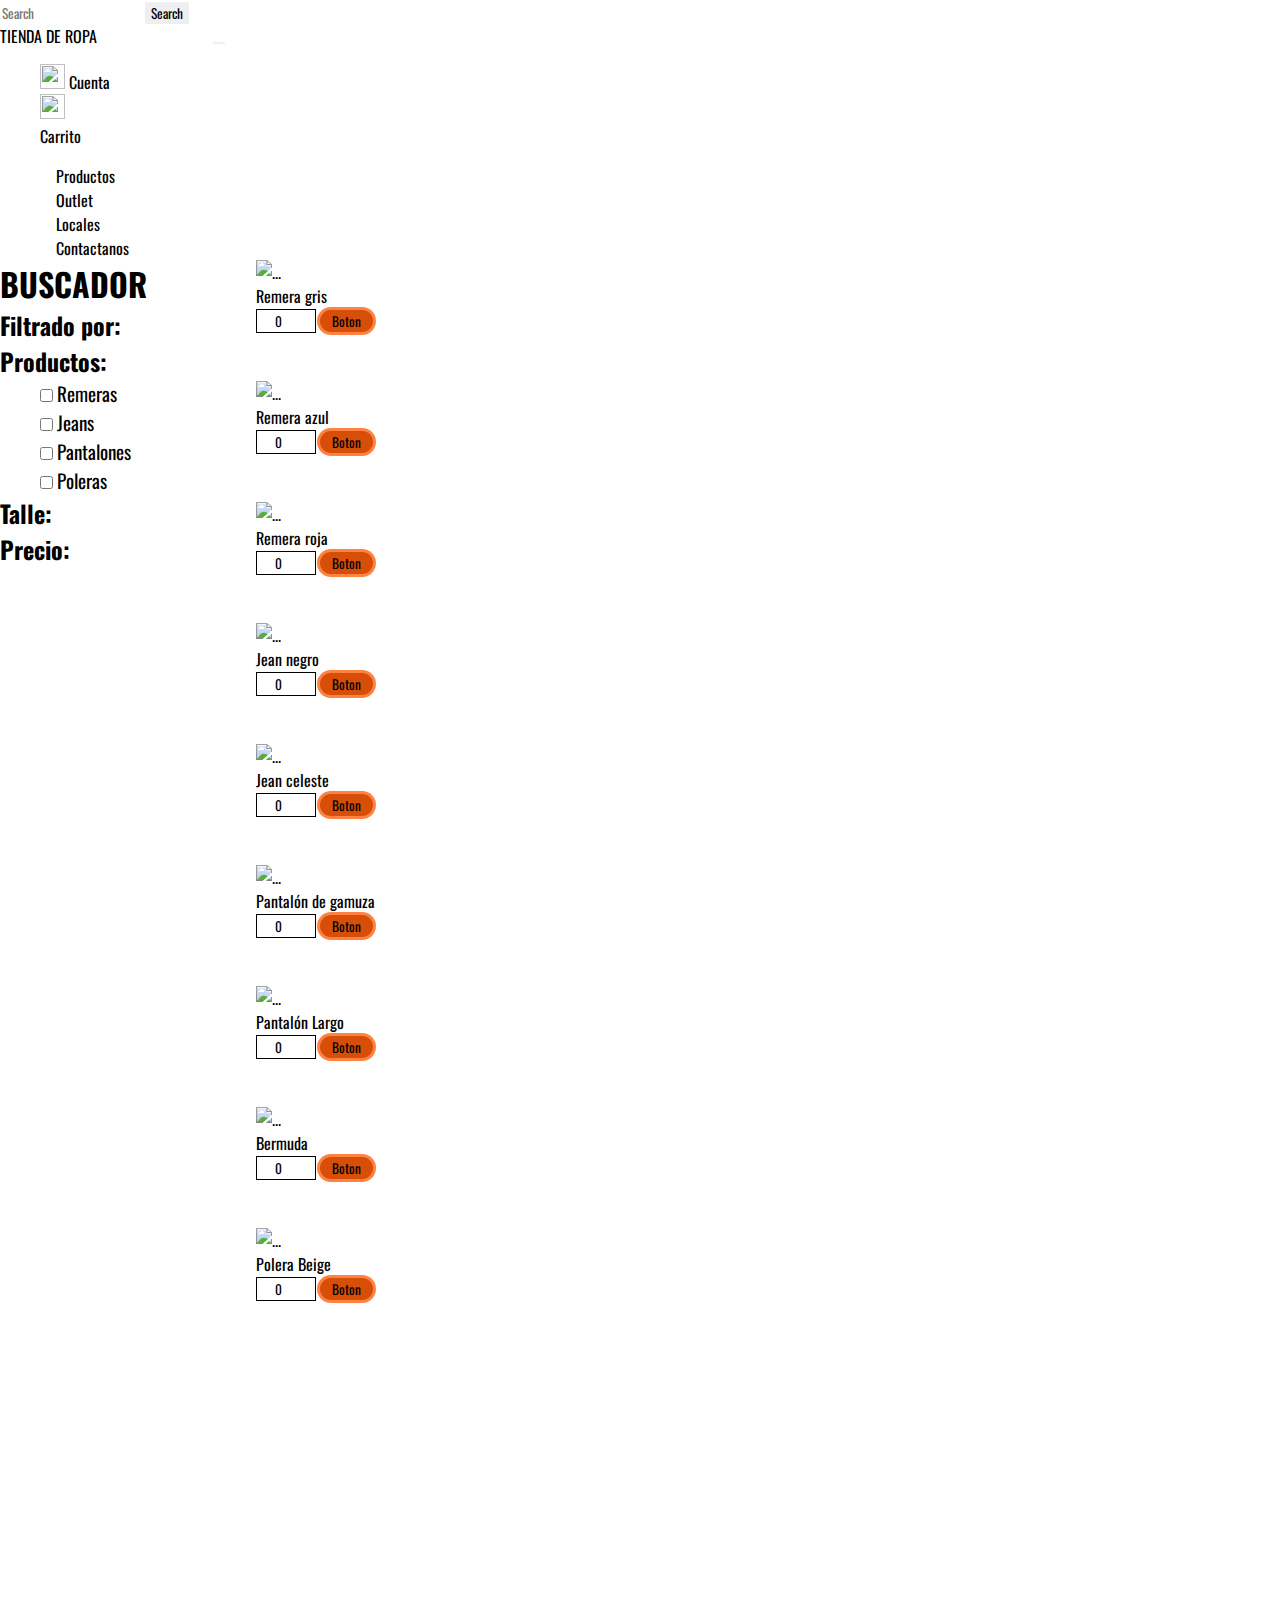
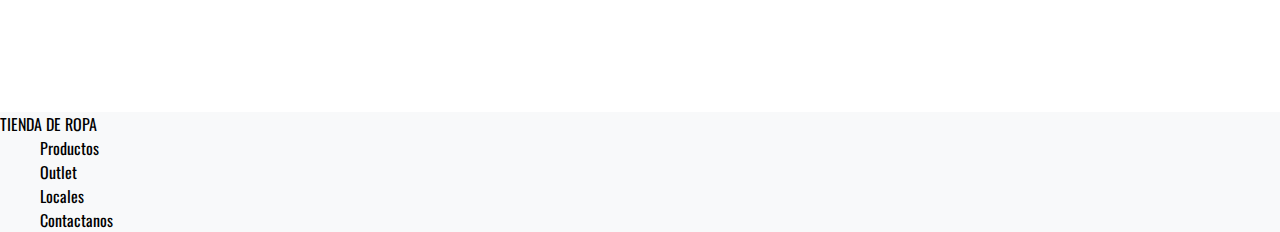
==== producto.html @ c0f1ef9f "avances" ====
<!DOCTYPE html>
<html lang="en">

<head>
  <meta charset="UTF-8">
  <meta http-equiv="X-UA-Compatible" content="IE=edge">
  <meta name="viewport" content="width=device-width, initial-scale=1.0">

<!-- Link toastify -->
<link rel="stylesheet" type="text/css" href="https://cdn.jsdelivr.net/npm/toastify-js/src/toastify.min.css">

  <!-- Link bootstrap -->
  <link href="https://cdn.jsdelivr.net/npm/bootstrap@5.0.2/dist/css/bootstrap.min.css" rel="stylesheet"
    integrity="sha384-EVSTQN3/azprG1Anm3QDgpJLIm9Nao0Yz1ztcQTwFspd3yD65VohhpuuCOmLASjC" crossorigin="anonymous">
  <!-- Link css -->
  <link rel="stylesheet" href="./css/style.css">
  <title>Document</title>
</head>

<body>
  <header class="header">

    <nav class="navbar navbar-expand-lg navbar-light bg-light flex-column">
      <div class="container-fluid d-flex justify-content-between ">
        <form class="d-flex">
          <input class="form-control" type="search" placeholder="Search" aria-label="Search">
          <button class="btn btn-outline-success" type="submit">Search</button>
        </form>
        <a class="navbar-brand" href="#">
          <!--<img src="https://e7.pngegg.com/pngimages/170/834/png-clipart-flower-design-leaf-logo.png" alt="" class="logo">  -->
          TIENDA DE ROPA
        </a>
        <button class="navbar-toggler" type="button" data-bs-toggle="collapse" data-bs-target="#navbarSupportedContent"
          aria-controls="navbarSupportedContent" aria-expanded="false" aria-label="Toggle navigation">
          <span class="navbar-toggler-icon"></span>
        </button>
        <div class="collapse navbar-collapse flex-column" id="navbarSupportedContent">
          <div>
          <ul class="navbar-nav mb-2 mb-lg-0">
            <li class="nav-item text-center" id="cuenta">
              <a class="nav-link active" aria-current="page" href="#" id="iconoCuenta"><img
                  src="./Footage/pngwing.com.png" alt="" width="25px" height="25px">
                Cuenta</a>
              <div class="posBotonCuenta me-auto" id="contenedorForm">
                <div class="text-end"> <a href="" class="cruzCierre"> <img src="./Footage/vecteezy_x_1192548.png" alt=""
                      class="cruzCierre"></a> 
                    </div>
                <h3 id="usuariosTitulo"> Ingreso a cuenta </h3>
                <form id="formulario">
                  <div class="mb-3">
                    <label for="usuario" class="form-label">Usuario</label>
                    <input type="text" class="form-control" id="usuario" placeholder="Usuario" name="usuario" value="">
                  </div>
                  <div class="mb-3">
                    <label for="contraseña" class="form-label" name="contraseña">Contraseña</label>
                    <input type="password" class="form-control" id="contraseña" placeholder="contraseña">
                  </div>
                  <div class="mb-3 form-check">
                    <input type="checkbox" class="form-check-input" id="recordarmeIngreso" value="recordarme">
                    <label class="form-check-label" for="exampleCheck1">Recordarme</label>
                  </div>
                  <button type="submit" class="btn btn-primary boton2">Ingresar</button>
                  <button type="submit" class="btn btn-primary boton3">registrarse</button>

                </form>
                <div id="formularioDeRegistro">
                  <form action="" id="formRegistrarse">
                    <div class="mb-3 divInput">
                      <label for="nombreRegistro" class="form-label">Nombre de usuario</label>
                      <input type="text" class="form-control" id="nombreRegistro" value="" required>
                    </div>
                    <div class="mb-3 divInput">
                      <label for="edadRegistro" class="form-label">Edad</label>
                      <input type="number" class="form-control" id="edadRegistro" value="" required>
                    </div>
                    <div class="mb-3 divInput">
                      <label for="emailRegistro" class="form-label">Email</label>
                      <input type="email" class="form-control" id="emailRegistro" value="" required>
                    </div>
                    <div class="mb-3 divInput">
                      <label for="contraseñaRegistro" class="form-label">Contraseña</label>
                      <input type="password" class="form-control" id="contraseñaRegistro" value="" required>
                    </div>
                    <button type="submit" class="btn btn-primary boton4">registrarse</button>
                    <button type="button" class="btn btn-primary boton5">Volver</button>
                </div>
                </form>
              </div>
              
            </li>
            <li class="nav-item text-center" id="carrito">
              <a class="nav-link active" aria-current="page" href="#" id="iconoCarrito"><img
                  src="./Footage/kisspng-computer-icons-scalable-vector-graphics-clip-art-p-shopping-cart-svg-png-icon-free-download-3-2614-5ca94299028934.0071552015545965050104.png"
                  alt="" width="25px" height="25px">
                <p>
                  Carrito</p>
              </a>
              <div id="posBotonCarrito">
                <div class="d-flex justify-content-between">
                  <h3 class="carritoVacio">Aún no contas con ningún producto en tu carrito</h3><a href=""
                    class="cruzCierre">
                    <img src="./Footage/vecteezy_x_1192548.png" alt="" class="cruzCierre"></a>
                </div>
                <div id="carritoProductosElegidos"></div>
                <div id="carritoSubtotal"></div>
              </div>
            </li>
          </ul>
        </div>
        <div class="saludo">
          Hola
        </div>
        </div>
      
      </div>
      <ul class="navbar-nav mb-2 mb-lg-0 ">
        <li class="nav-item ">
          <a class="nav-link active links_nav" aria-current="page" href="#">Productos</a>
        </li>
        <li class="nav-item ">
          <a class="nav-link active links_nav" aria-current="page" href="#">Outlet</a>
        </li>
        <li class="nav-item ">
          <a class="nav-link active links_nav" aria-current="page" href="#">Locales</a>
        </li>
        <li class="nav-item ">
          <a class="nav-link active links_nav" aria-current="page" href="#">Contactanos</a>
        </li>
        <li class="nav-item" id="linkCargaProducto">
          <a class="nav-link active links_nav" aria-current="page" href="#" id="cargarProducto">Cargar
            Producto</a>
          <div id="ventanaCargaProducto">
            <div class="d-flex justify-content-between">
            <h3 class="cargadorDeProductosTitulos">Cargador de Productos</h3>   <div class="text-end"> <a href="" class="cruzCierre"> <img src="./Footage/vecteezy_x_1192548.png" alt=""
              class="cruzCierre"></a> 
            </div></div>
            <form action="" id="formularioCargaProducto">
              <div class="mb-3 divInput">
                <label for="nombreCargaProducto" class="form-label">Nombre del producto</label>
                <input type="text" class="form-control" id="nombreProductoNuevo" value="">
              </div>
              <div class="mb-3 divInput">
                <label for="tipoCargaProducto" class="form-label">Tipo</label>
                <input type="text" class="form-control" id="tipoCargaProducto" value="">
              </div>
              <div class="mb-3 divInput">
                <label for="talleCargaProducto" class="form-label">Talle</label>
                <input type="text" class="form-control" id="talleCargaProducto" value="">
              </div>
              <div class="mb-3 divInput">
                <label for="categoriaCargaProducto" class="form-label">Categoria</label>
                <input type="text" class="form-control" id="categoriaCargaProducto" value="">
              </div>
              <div class="mb-3 divInput">
                <label for="precioCargaProducto" class="form-label">Precio</label>
                <input type="text" class="form-control" id="precioCargaProducto" value="">
              </div>
              <div class="mb-3 divInput">
                <label for="cantidadCargaProducto" class="form-label">Cantidad</label>
                <input type="text" class="form-control" id="cantidadCargaProducto" value="">
              </div>
              <div class="mb-3 divInput">
                <label for="imagenCargaProducto" class="form-label">Link a imagen</label>
                <input type="text" class="form-control" id="imagenCargaProducto" value="">
              </div>
              <button type="submit" class="btn btn-primary" id="botonCargaProducto">Ingresar
                Producto</button>
            </form>
          </div>
        </li>
      </ul>
    </nav>
  </header>
  <main class="productos">
    <aside class="aside">
      <h1 class="mb-5">BUSCADOR</h1>
      <h2 class="mb-5">Filtrado por: </h2>

      <h2 class="mb-5">Productos:</h2>
      <ul class="mb-5 inputsUl">
        <li class="mb-3">
          <input type="checkbox" value="remeras"  class="botonesBuscadorPorNombre" id="inputRemeras">
          <label for="inputRemeras" class="nombreBuscadorPorNombre">Remeras</label>
        </li>
        <li class="mb-3">
          <input type="checkbox" value="jeans"  class="botonesBuscadorPorNombre" id="inputJeans">
          <label for="inputJeans" class="nombreBuscadorPorNombre">Jeans</label>
        </li>
        <li class="mb-3">
          <input type="checkbox" value="pantalones" class="botonesBuscadorPorNombre" id="inputPantalones">
          <label for="inputPantalones"  class="nombreBuscadorPorNombre">Pantalones</label>
        </li>
        <li class="mb-3">
          <input type="checkbox" value="polera" class="botonesBuscadorPorNombre" id="inputPolera">
          <label for="inputPolera"  class="nombreBuscadorPorNombre">Poleras</label>
        </li>
      </ul>
      <h2 class="mb-5">Talle:</h2>


      <h2 class="mb-5">Precio:</h2>
    </aside>
    <section class="principal">
      <div class="container-fluid mt-5">
        <div class="row d-flex justify-content-around mb-5" id="padreTarjeta">
          <div class="card col-4" style="width: 18rem;">
            <img
              src="https://www.segutecnica.com/images/000000000001756537023remera-gris-segutecnica.png"
              class="card-img-top imagenProductos" alt="...">
            <div class="card-body d-flex justify-content-between align-items-center">
              <p class="card-text ventaProducto">Remera gris</p>
              <input type="number" class="botonCantidad" value="0">
              <input type="button" value="Boton" class="boton  btn-primary" name="Agregar">
            </div>
          </div>
          <div class="card col-4" style="width: 18rem;">
            <img
              src="https://http2.mlstatic.com/D_NQ_NP_648987-MLA40813897195_022020-O.jpg"
              class="card-img-top imagenProductos" alt="...">
            <div class="card-body d-flex justify-content-between align-items-center">
              <p class="card-text ventaProducto">Remera azul</p>
              <input type="number" class="botonCantidad" value="0">
              <input type="button" value="Boton" class="boton  btn-primary" name="Agregar">
            </div>
          </div>
          <div class="card col-4" style="width: 18rem;">
            <img
              src="https://http2.mlstatic.com/D_NQ_NP_629947-MLA48096395323_112021-O.jpg"
              class="card-img-top imagenProductos" alt="...">
            <div class="card-body d-flex justify-content-between align-items-center">
              <p class="card-text ventaProducto">Remera roja</p>
              <input type="number" class="botonCantidad" value="0">
              <input type="button " value="Boton" class="boton btn-primary" name="Agregar">
            </div>
          </div>
          <div class="card col-4" style="width: 18rem;">
            <img
              src="https://www.distritomoda.com.ar/sites/default/files/styles/producto_interior/public/imagenes/2019_-_jean_negro_chupin_con_roturas_1599828487.jpeg?itok=PRopPe7q"
              class="card-img-top imagenProductos" alt="...">
            <div class="card-body d-flex justify-content-between align-items-center">
              <p class="card-text ventaProducto">Jean negro</p>
              <input type="number" class="botonCantidad" value="0">
              <input type="button" value="Boton" class="boton  btn-primary" name="Agregar">
            </div>
          </div>
          <div class="card col-4" style="width: 18rem;">
            <img
              src="https://static.dafiti.com.ar/p/fac-town-6866-439302-1-product.jpg"
              class="card-img-top imagenProductos" alt="...">
            <div class="card-body d-flex justify-content-between align-items-center">
              <p class="card-text ventaProducto">Jean celeste</p>
              <input type="number" class="botonCantidad" value="0">
              <input type="button" value="Boton" class="boton  btn-primary" name="Agregar">
            </div>
          </div>
          <div class="card col-4" style="width: 18rem;">
            <img
              src="https://s.cornershopapp.com/product-images/4119026.jpg?versionId=kEmIKOB8HpGATEltPlKoMci9bTvOw8AU"
              class="card-img-top imagenProductos" alt="...">
            <div class="card-body d-flex justify-content-between align-items-center">
              <p class="card-text ventaProducto">Pantalón de gamuza</p>
              <input type="number" class="botonCantidad" value="0">
              <input type="button" value="Boton" class="boton  btn-primary" name="Agregar">
            </div>
          </div>
          <div class="card col-4" style="width: 18rem;">
            <img
              src="https://encrypted-tbn0.gstatic.com/images?q=tbn:ANd9GcTePYRFKqNztclkW5q7flzOBQ8vlxZdZ3U4EvOW-Miav_6s95_Fs1ZmUV6UwBPWD4E0Ezo&usqp=CAU"
              class="card-img-top imagenProductos" alt="...">
            <div class="card-body d-flex justify-content-between align-items-center">
              <p class="card-text ventaProducto">Pantalón Largo</p>
              <input type="number" class="botonCantidad" value="0">
              <input type="button " value="Boton" class="boton btn-primary" name="Agregar">
            </div>
          </div>
          <div class="card col-4" style="width: 18rem;">
            <img
              src="https://d368r8jqz0fwvm.cloudfront.net/1695-product_lg/bermuda-de-hombre-ilheus.jpg"
              class="card-img-top imagenProductos" alt="...">
            <div class="card-body d-flex justify-content-between align-items-center">
              <p class="card-text ventaProducto">Bermuda</p>
              <input type="number" class="botonCantidad" value="0">
              <input type="button" value="Boton" class="boton btn-primary" name="Agregar">
            </div>
          </div>
          <div class="card col-4" style="width: 18rem;">
            <img
              src="https://encrypted-tbn0.gstatic.com/images?q=tbn:ANd9GcR0LXbJW_Y9j8Q3qz96g6QnljFDaiZg4uxguQ&usqp=CAU"
              class="card-img-top imagenProductos" alt="...">
            <div class="card-body d-flex justify-content-between align-items-center">
              <p class="card-text ventaProducto">Polera Beige</p>
              <input type="number" class="botonCantidad" value="0">
              <input type="button" value="Boton" class="boton btn-primary" name="Agregar">
            </div>
          </div>
        </div>
      </div>

  

  </main>


  <footer class="container-fluid footer">
    <div class="row">
      <a href="" class="col-12 text-center">TIENDA DE ROPA</a>
    </div>
    <div class="row">
      <ul class=" col-12 d-flex justify-content-around">
        <li class=" ">
          <a class="" href="#">Productos</a>
        </li>
        <li class=" ">
          <a class="" href="#">Outlet</a>
        </li>
        <li class="">
          <a class="" href="#">Locales</a>
        </li>
        <li class="">
          <a class="" href="#">Contactanos</a>
        </li>
      </ul>
    </div>
  </footer>



  <script src="https://cdn.jsdelivr.net/npm/bootstrap@5.0.2/dist/js/bootstrap.bundle.min.js"
    integrity="sha384-MrcW6ZMFYlzcLA8Nl+NtUVF0sA7MsXsP1UyJoMp4YLEuNSfAP+JcXn/tWtIaxVXM" crossorigin="anonymous">
    </script>
<!-- link toastify -->
<script type="text/javascript" src="https://cdn.jsdelivr.net/npm/toastify-js"></script>

  <script src="./Java/hoja2.js"></script>
  <script src="./Java/index.js"></script>
</body>

</html>
---- css/style.css ----
@import url("https://fonts.googleapis.com/css2?family=Oswald&display=swap");
* {
  margin: 0;
  border: 0;
  box-sizing: border-box;
  font-family: "Oswald", sans-serif; }

a {
  text-decoration: none;
  color: black; }
  a:hover {
    color: black; }

li {
  list-style: none; }

.row {
  --bs-gutter-x: 0; }

.header {
  position: relative;
  z-index: 1; }
  .header .navbar {
    padding-top: 0rem; }
    .header .navbar .navbar-brand {
      margin-right: 7rem; }
      .header .navbar .navbar-brand .logo {
        width: 80px;
        height: auto; }
    .header .navbar .navbar-nav {
      padding-top: 1rem; }
      .header .navbar .navbar-nav .cruzCierre {
        width: 15px;
        height: auto; }
    .header .navbar .saludo {
      font-size: x-large;
      font-family: "Oswald", sans-serif;
      display: none; }
    .header .navbar #linkCargaProducto {
      display: none; }
    .header .navbar #cargarProducto {
      color: #D74E09; }
    .header .navbar #ventanaCargaProducto {
      display: none;
      background-color: white;
      position: absolute;
      z-index: 2;
      width: 50vw;
      right: 24vw;
      box-shadow: 2px 7px 27px -5px rgba(0, 0, 0, 0.75);
      -webkit-box-shadow: 2px 7px 27px -5px rgba(0, 0, 0, 0.75);
      -moz-box-shadow: 2px 7px 27px -5px rgba(0, 0, 0, 0.75);
      text-align: center;
      padding: 3rem; }
      .header .navbar #ventanaCargaProducto .cargadorDeProductosTitulos {
        padding-left: 30%; }
      .header .navbar #ventanaCargaProducto #botonCargaProducto {
        border-radius: 30px;
        background-color: #D74E09;
        border-color: #D74E09;
        box-shadow: 0px 0px 0px 3px #ff8243;
        -webkit-box-shadow: 0px 0px 0px 3px #ff8243;
        -moz-box-shadow: 0px 0px 0px 3px #ff8243; }
        .header .navbar #ventanaCargaProducto #botonCargaProducto:active {
          box-shadow: none;
          -webkit-box-shadow: none;
          -moz-box-shadow: none; }
      .header .navbar #ventanaCargaProducto .divInput {
        padding: 0rem 5rem; }
    .header .navbar .links_nav {
      margin: 0 1rem; }
    .header .navbar .navbar-collapse {
      flex-grow: 0; }
      .header .navbar .navbar-collapse #cuenta {
        width: 100%;
        position: relative;
        z-index: 1; }
        .header .navbar .navbar-collapse #cuenta .posBotonCuenta {
          display: none;
          padding: 1rem 1rem;
          position: absolute;
          z-index: 2;
          width: 20vw;
          right: -5vw;
          height: 100vh;
          background-color: white;
          box-shadow: 2px 7px 27px -5px rgba(0, 0, 0, 0.75);
          -webkit-box-shadow: 2px 7px 27px -5px rgba(0, 0, 0, 0.75);
          -moz-box-shadow: 2px 7px 27px -5px rgba(0, 0, 0, 0.75); }
          .header .navbar .navbar-collapse #cuenta .posBotonCuenta .boton2,
          .header .navbar .navbar-collapse #cuenta .posBotonCuenta .boton3, .header .navbar .navbar-collapse #cuenta .posBotonCuenta .boton4, .header .navbar .navbar-collapse #cuenta .posBotonCuenta .boton5 {
            border-radius: 30px;
            background-color: #D74E09;
            border-color: #D74E09;
            box-shadow: 0px 0px 0px 3px #ff8243;
            -webkit-box-shadow: 0px 0px 0px 3px #ff8243;
            -moz-box-shadow: 0px 0px 0px 3px #ff8243;
            margin: 5px; }
            .header .navbar .navbar-collapse #cuenta .posBotonCuenta .boton2:active,
            .header .navbar .navbar-collapse #cuenta .posBotonCuenta .boton3:active, .header .navbar .navbar-collapse #cuenta .posBotonCuenta .boton4:active, .header .navbar .navbar-collapse #cuenta .posBotonCuenta .boton5:active {
              box-shadow: none;
              -webkit-box-shadow: none;
              -moz-box-shadow: none; }
          .header .navbar .navbar-collapse #cuenta .posBotonCuenta #formularioDeRegistro {
            display: none; }
      .header .navbar .navbar-collapse #carrito {
        width: 100%;
        position: relative;
        z-index: 1; }
        .header .navbar .navbar-collapse #carrito #posBotonCarrito {
          padding: 1rem 1rem;
          display: none;
          position: absolute;
          z-index: 2;
          background-color: white;
          width: 30vw;
          height: 100vh;
          right: -0.89vw;
          box-shadow: 2px 7px 27px -5px rgba(0, 0, 0, 0.75);
          -webkit-box-shadow: 2px 7px 27px -5px rgba(0, 0, 0, 0.75);
          -moz-box-shadow: 2px 7px 27px -5px rgba(0, 0, 0, 0.75); }
          .header .navbar .navbar-collapse #carrito #posBotonCarrito .imagenEnCarrito {
            width: 6rem;
            height: 9rem;
            margin: 0 1rem; }
          .header .navbar .navbar-collapse #carrito #posBotonCarrito .muestrarioCarrito {
            margin-bottom: 1rem;
            border-bottom: 0.5px solid; }
          .header .navbar .navbar-collapse #carrito #posBotonCarrito #carritoProductosElegidos {
            height: 50%;
            margin-bottom: 2rem; }
          .header .navbar .navbar-collapse #carrito #posBotonCarrito .productosEnCarrito {
            padding-right: 1rem;
            align-items: center; }
            .header .navbar .navbar-collapse #carrito #posBotonCarrito .productosEnCarrito .sumadorCarrito {
              display: flex;
              justify-content: space-evenly;
              align-items: baseline; }
              .header .navbar .navbar-collapse #carrito #posBotonCarrito .productosEnCarrito .sumadorCarrito .botonCarritoIngresado {
                background-color: #D74E09;
                box-shadow: 0px 0px 0px 3px #ff8243;
                -webkit-box-shadow: 0px 0px 0px 3px #ff8243;
                -moz-box-shadow: 0px 0px 0px 3px #ff8243;
                color: white; }
                .header .navbar .navbar-collapse #carrito #posBotonCarrito .productosEnCarrito .sumadorCarrito .botonCarritoIngresado:active {
                  box-shadow: none;
                  -webkit-box-shadow: none;
                  -moz-box-shadow: none; }
          .header .navbar .navbar-collapse #carrito #posBotonCarrito .carritoVacio {
            color: #D74E09;
            display: block; }

@media (max-width: 768px) {
  .header .navbar-collapse {
    flex-grow: 1; } }

.footer {
  background-color: #f8f9fa; }

.seccion1 {
  padding-right: var(--bs-gutter-x, 0.01rem);
  padding-left: var(--bs-gutter-x, 0rem); }
  .seccion1 .bi {
    margin-right: 1.5rem; }
  .seccion1 .imagen__portada {
    width: 100%;
    height: 60vh; }
  .seccion1 .productos__titulo {
    font-size: medium;
    font-weight: bold;
    line-height: 0;
    margin-bottom: 0.2rem; }
  .seccion1 .productos__sub {
    font-size: large;
    font-weight: lighter;
    margin-bottom: 0; }
  .seccion1 .p {
    margin-bottom: 0; }

.seccion2 .imagen__seccion2--op1 {
  width: 90%;
  height: 90%;
  padding-right: 1rem; }

.seccion2 .imagen__seccion2--op2 {
  width: 90%;
  height: 90%;
  padding-left: 1rem; }

.seccion2 .imagen__seccion2--op3 {
  height: 80vh;
  width: 90%; }

.seccion3 .marco__seccion3 {
  padding-left: 3rem;
  padding-right: 3rem; }
  .seccion3 .marco__seccion3 .imagenes_seccion3 {
    width: 28vw;
    height: 80vh; }

.seccion4 {
  background-color: black;
  color: white; }
  .seccion4 .parrafo {
    font-size: larger; }
  .seccion4 .form {
    margin: 1rem 0; }
    .seccion4 .form .boton {
      border-radius: 25px;
      width: 18rem;
      height: 3rem;
      padding-left: 2%; }
    .seccion4 .form .boton2 {
      border-radius: 25px;
      width: 8rem;
      height: 3rem;
      color: white;
      background-color: orangered;
      font-weight: bold;
      font-family: "Oswald", sans-serif; }
    .seccion4 .form .links {
      color: white; }

.productos {
  display: grid;
  grid-auto-columns: 1fr;
  grid-auto-rows: 1fr;
  grid-template-columns: 0.3fr 1.2fr;
  grid-template-rows: 1.5fr 0.5fr;
  gap: 0px 0px;
  grid-template-areas: "aside principal" "precios precios";
  font-family: "Oswald", sans-serif; }
  .productos .aside {
    grid-area: aside; }
    .productos .aside .inputsUl {
      font-size: larger; }
  .productos .principal {
    grid-area: principal; }
    .productos .principal .card {
      margin-bottom: 3rem; }
      .productos .principal .card .imagenProductos {
        height: 60vh; }
    .productos .principal .boton {
      border-radius: 30px;
      background-color: #D74E09;
      border-color: #D74E09;
      width: 53px;
      text-align: center;
      box-shadow: 0px 0px 0px 3px #ff8243;
      -webkit-box-shadow: 0px 0px 0px 3px #ff8243;
      -moz-box-shadow: 0px 0px 0px 3px #ff8243;
      outline: none; }
      .productos .principal .boton :focus-visible {
        outline: none; }
      .productos .principal .boton:active {
        box-shadow: none;
        -webkit-box-shadow: none;
        -moz-box-shadow: none; }
    .productos .principal .botonCantidad {
      border: solid 1px;
      text-align: center;
      width: 60px; }
  .productos .precios {
    grid-area: precios; }
    .productos .precios .recuadro {
      border: solid 2px;
      background-color: #D74E09;
      color: white;
      padding: 0 2rem;
      text-align: center; }
      .productos .precios .recuadro p {
        margin-bottom: 0; }
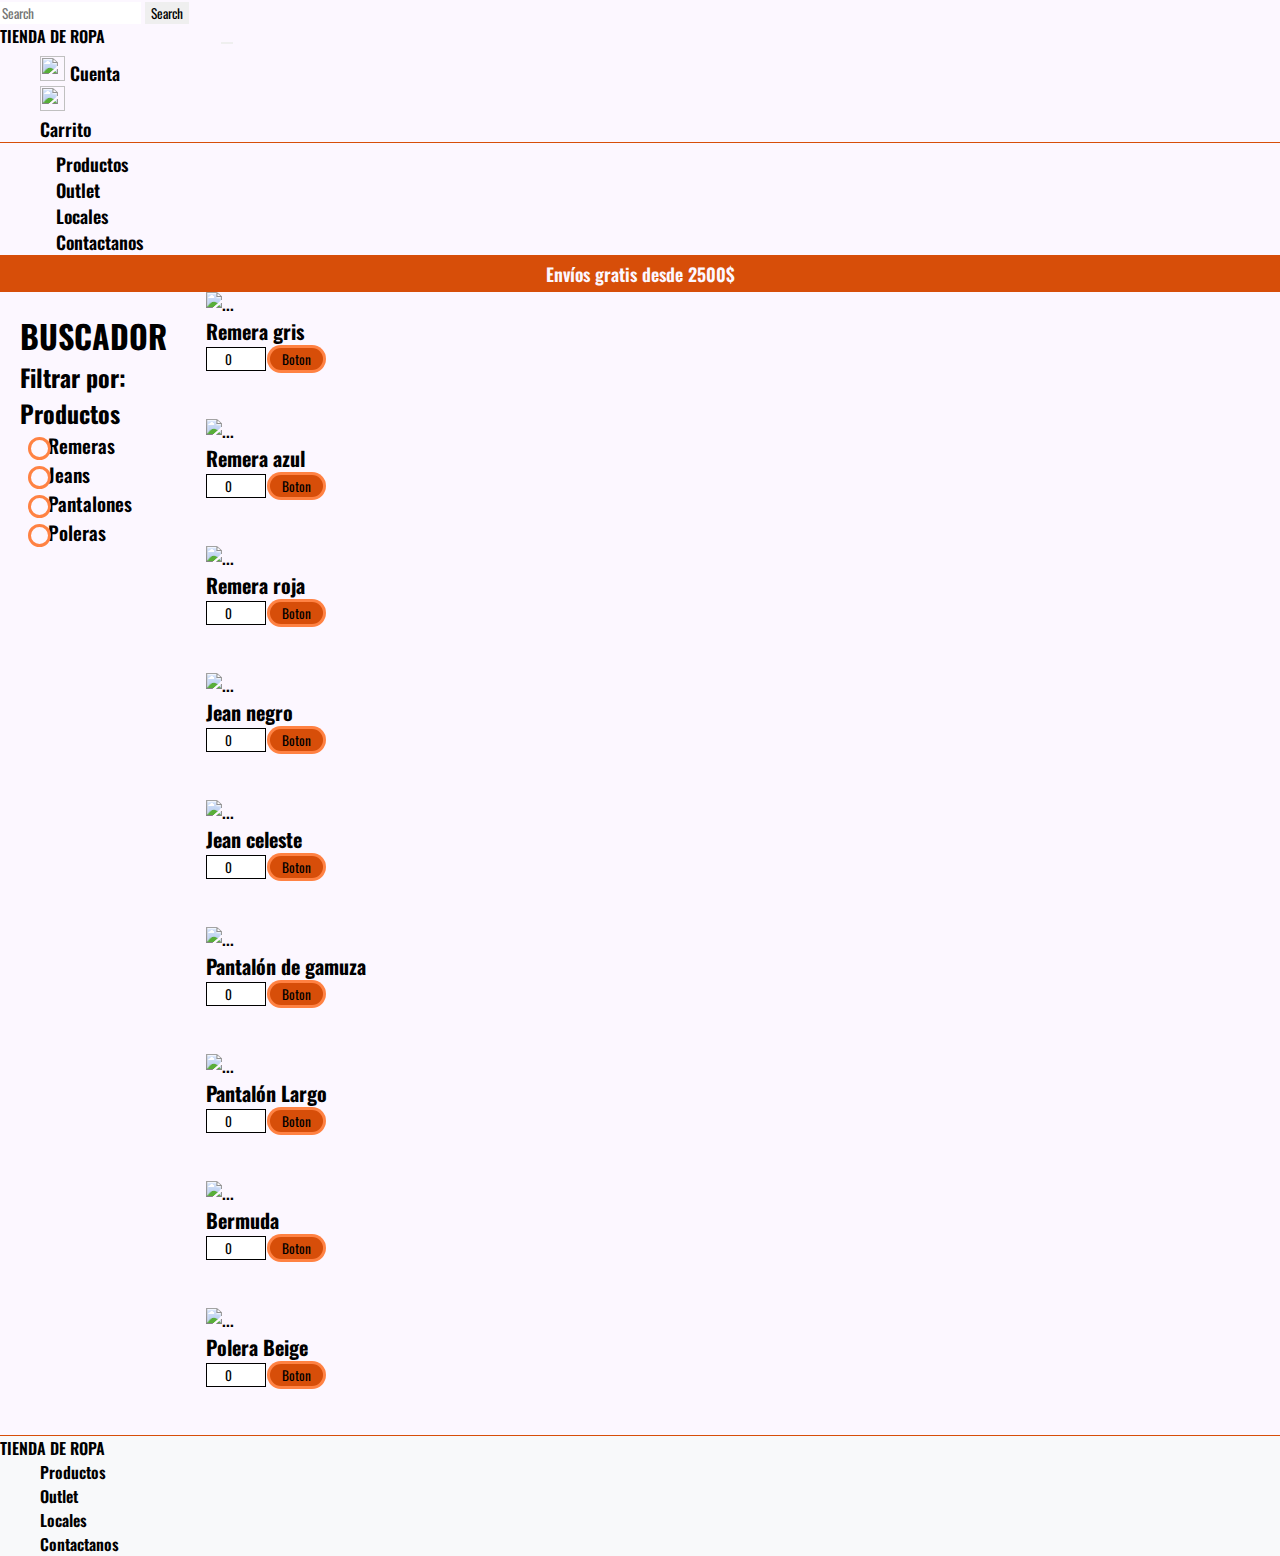
==== commit d562a20e: "Avances" ====
--- a/producto.html
+++ b/producto.html
@@ -21,7 +21,7 @@
   <header class="header">
 
     <nav class="navbar navbar-expand-lg navbar-light bg-light flex-column">
-      <div class="container-fluid d-flex justify-content-between ">
+      <div class="container-fluid d-flex justify-content-between" id="postNavbar">
         <form class="d-flex">
           <input class="form-control" type="search" placeholder="Search" aria-label="Search">
           <button class="btn btn-outline-success" type="submit">Search</button>
@@ -92,8 +92,7 @@
               <a class="nav-link active" aria-current="page" href="#" id="iconoCarrito"><img
                   src="./Footage/kisspng-computer-icons-scalable-vector-graphics-clip-art-p-shopping-cart-svg-png-icon-free-download-3-2614-5ca94299028934.0071552015545965050104.png"
                   alt="" width="25px" height="25px">
-                <p>
-                  Carrito</p>
+                <p>Carrito</p>
               </a>
               <div id="posBotonCarrito">
                 <div class="d-flex justify-content-between">
@@ -103,6 +102,12 @@
                 </div>
                 <div id="carritoProductosElegidos"></div>
                 <div id="carritoSubtotal"></div>
+                <div class="carritoAplicarDescuento" id="carritoAplicarDescuento">
+                  <label for="CodigoDescuento" class="form-label">Ingrese código:</label>
+                  <input type="text" class="form-control mb-3" id="codigoDescuento" value="">
+                  <button type="button" class="btn btn-primary boton8" id="botonAplicarDescuento">Código de descuento</button>
+                  <button type="button" class="btn btn-primary boton8" id="botonVolverDescuento">Volver</button>
+                </div>
               </div>
             </li>
           </ul>
@@ -170,35 +175,42 @@
         </li>
       </ul>
     </nav>
+  
+  <div class="barraFinalHeader">
+      <p class="textoBarraFinalHeader" id="activo"> Envíos gratis desde 2500$</p>
+      <p class="textoBarraFinalHeader"> Registrate y recibí información de nuestro </p>
+      <p class="textoBarraFinalHeader"> Envíos a todo el país</p>
+  </div>
   </header>
   <main class="productos">
     <aside class="aside">
       <h1 class="mb-5">BUSCADOR</h1>
-      <h2 class="mb-5">Filtrado por: </h2>
-
-      <h2 class="mb-5">Productos:</h2>
+      <h2 class="mb-5 pt-2">Filtrar por: </h2>
+      <div class="contenedorFiltrarPorProductos">
+      <h2 class="mb-5">Productos</h2>
       <ul class="mb-5 inputsUl">
         <li class="mb-3">
-          <input type="checkbox" value="remeras"  class="botonesBuscadorPorNombre" id="inputRemeras">
+          <input type="checkbox" value="remeras"  class="botonesBuscadorPorNombre" id="inputRemeras" name="remeres">
           <label for="inputRemeras" class="nombreBuscadorPorNombre">Remeras</label>
         </li>
         <li class="mb-3">
-          <input type="checkbox" value="jeans"  class="botonesBuscadorPorNombre" id="inputJeans">
+          <input type="checkbox" value="jeans"  class="botonesBuscadorPorNombre" id="inputJeans" name="jeans">
           <label for="inputJeans" class="nombreBuscadorPorNombre">Jeans</label>
         </li>
         <li class="mb-3">
-          <input type="checkbox" value="pantalones" class="botonesBuscadorPorNombre" id="inputPantalones">
+          <input type="checkbox" value="pantalones" class="botonesBuscadorPorNombre" id="inputPantalones" name="pantalones">
           <label for="inputPantalones"  class="nombreBuscadorPorNombre">Pantalones</label>
         </li>
         <li class="mb-3">
-          <input type="checkbox" value="polera" class="botonesBuscadorPorNombre" id="inputPolera">
+          <input type="checkbox" value="polera" class="botonesBuscadorPorNombre" id="inputPolera" name="polera">
           <label for="inputPolera"  class="nombreBuscadorPorNombre">Poleras</label>
         </li>
       </ul>
-      <h2 class="mb-5">Talle:</h2>
-
-
-      <h2 class="mb-5">Precio:</h2>
+    </div>
+      <!-- <h2 class="mb-5">Talle:</h2>
+
+
+      <h2 class="mb-5">Precio:</h2> -->
     </aside>
     <section class="principal">
       <div class="container-fluid mt-5">
@@ -323,14 +335,18 @@
     </div>
   </footer>
 
-
-
+<!--links bootstrap -->
   <script src="https://cdn.jsdelivr.net/npm/bootstrap@5.0.2/dist/js/bootstrap.bundle.min.js"
     integrity="sha384-MrcW6ZMFYlzcLA8Nl+NtUVF0sA7MsXsP1UyJoMp4YLEuNSfAP+JcXn/tWtIaxVXM" crossorigin="anonymous">
     </script>
+
 <!-- link toastify -->
 <script type="text/javascript" src="https://cdn.jsdelivr.net/npm/toastify-js"></script>
 
+<!-- link sweet alert -->
+<script src="./sweet_alert/sweet_alert.js"></script>
+
+<!--links Propios -->
   <script src="./Java/hoja2.js"></script>
   <script src="./Java/index.js"></script>
 </body>
--- a/css/style.css
+++ b/css/style.css
@@ -17,18 +17,38 @@
 .row {
   --bs-gutter-x: 0; }
 
+body {
+  background-color: #FCF7FF;
+  font-weight: 600; }
+
 .header {
   position: relative;
   z-index: 1; }
+  .header .barraFinalHeader {
+    background-color: #D74E09;
+    text-align: center;
+    color: #FCF7FF; }
+    .header .barraFinalHeader .textoBarraFinalHeader {
+      margin-bottom: 0;
+      padding: 5px;
+      font-size: large;
+      display: none; }
+    .header .barraFinalHeader #activo {
+      display: block; }
   .header .navbar {
-    padding-top: 0rem; }
+    padding-top: 0rem;
+    border-bottom: solid 1px #D74E09; }
+    .header .navbar #postNavbar {
+      border-bottom: solid 1px #D74E09; }
     .header .navbar .navbar-brand {
       margin-right: 7rem; }
       .header .navbar .navbar-brand .logo {
         width: 80px;
         height: auto; }
     .header .navbar .navbar-nav {
-      padding-top: 1rem; }
+      padding-top: 0.5rem;
+      font-size: 18px;
+      font-weight: 600; }
       .header .navbar .navbar-nav .cruzCierre {
         width: 15px;
         height: auto; }
@@ -68,7 +88,15 @@
       .header .navbar #ventanaCargaProducto .divInput {
         padding: 0rem 5rem; }
     .header .navbar .links_nav {
-      margin: 0 1rem; }
+      margin: 0 1rem;
+      text-decoration: none;
+      background-image: linear-gradient(#d74e09, #d74e09);
+      background-position: 50% 100%;
+      background-repeat: no-repeat;
+      background-size: 0% 2px;
+      transition: background-size .3s; }
+      .header .navbar .links_nav:hover {
+        background-size: 100% 2px; }
     .header .navbar .navbar-collapse {
       flex-grow: 0; }
       .header .navbar .navbar-collapse #cuenta {
@@ -129,6 +157,32 @@
           .header .navbar .navbar-collapse #carrito #posBotonCarrito #carritoProductosElegidos {
             height: 50%;
             margin-bottom: 2rem; }
+          .header .navbar .navbar-collapse #carrito #posBotonCarrito .boton8 {
+            border-radius: 30px;
+            background-color: #D74E09;
+            border-color: #D74E09;
+            box-shadow: 0px 0px 0px 3px #ff8243;
+            -webkit-box-shadow: 0px 0px 0px 3px #ff8243;
+            -moz-box-shadow: 0px 0px 0px 3px #ff8243;
+            margin: 5px; }
+            .header .navbar .navbar-collapse #carrito #posBotonCarrito .boton8:active {
+              box-shadow: none;
+              -webkit-box-shadow: none;
+              -moz-box-shadow: none; }
+          .header .navbar .navbar-collapse #carrito #posBotonCarrito .divCompletarCompra .boton6, .header .navbar .navbar-collapse #carrito #posBotonCarrito .divCompletarCompra .boton7 {
+            border-radius: 30px;
+            background-color: #D74E09;
+            border-color: #D74E09;
+            box-shadow: 0px 0px 0px 3px #ff8243;
+            -webkit-box-shadow: 0px 0px 0px 3px #ff8243;
+            -moz-box-shadow: 0px 0px 0px 3px #ff8243;
+            margin: 5px; }
+            .header .navbar .navbar-collapse #carrito #posBotonCarrito .divCompletarCompra .boton6:active, .header .navbar .navbar-collapse #carrito #posBotonCarrito .divCompletarCompra .boton7:active {
+              box-shadow: none;
+              -webkit-box-shadow: none;
+              -moz-box-shadow: none; }
+          .header .navbar .navbar-collapse #carrito #posBotonCarrito #carritoAplicarDescuento {
+            display: none; }
           .header .navbar .navbar-collapse #carrito #posBotonCarrito .productosEnCarrito {
             padding-right: 1rem;
             align-items: center; }
@@ -155,7 +209,8 @@
     flex-grow: 1; } }
 
 .footer {
-  background-color: #f8f9fa; }
+  background-color: #f8f9fa;
+  border-top: solid 1px #D74E09; }
 
 .seccion1 {
   padding-right: var(--bs-gutter-x, 0.01rem);
@@ -225,22 +280,47 @@
   display: grid;
   grid-auto-columns: 1fr;
   grid-auto-rows: 1fr;
-  grid-template-columns: 0.3fr 1.2fr;
-  grid-template-rows: 1.5fr 0.5fr;
+  grid-template-columns: 0.23fr 1.2fr;
+  grid-template-rows: 1fr;
   gap: 0px 0px;
-  grid-template-areas: "aside principal"- "precios precios";
+  grid-template-areas: "aside principal";
   font-family: "Oswald", sans-serif; }
   .productos .aside {
-    grid-area: aside; }
+    grid-area: aside;
+    padding-top: 20px;
+    padding-left: 20px; }
     .productos .aside .inputsUl {
-      font-size: larger; }
+      font-size: larger;
+      padding-left: 0.5rem; }
+      .productos .aside .inputsUl .botonesBuscadorPorNombre {
+        display: none; }
+        .productos .aside .inputsUl .botonesBuscadorPorNombre:checked + .nombreBuscadorPorNombre::before {
+          background-color: #D74E09; }
+      .productos .aside .inputsUl .nombreBuscadorPorNombre {
+        padding: 0px 15px 0px 20px;
+        display: inline-block;
+        position: relative;
+        cursor: pointer; }
+        .productos .aside .inputsUl .nombreBuscadorPorNombre::before {
+          content: "";
+          width: 17px;
+          height: 17px;
+          display: inline-block;
+          background: none;
+          border: 3px solid #ff8243;
+          border-radius: 50%;
+          position: absolute;
+          left: 0px;
+          top: 6px; }
   .productos .principal {
     grid-area: principal; }
     .productos .principal .card {
       margin-bottom: 3rem; }
       .productos .principal .card .imagenProductos {
-        height: 60vh; }
+        height: 54vh; }
+      .productos .principal .card .ventaProducto {
+        font-weight: 700;
+        font-size: 20px; }
     .productos .principal .boton {
       border-radius: 30px;
       background-color: #D74E09;
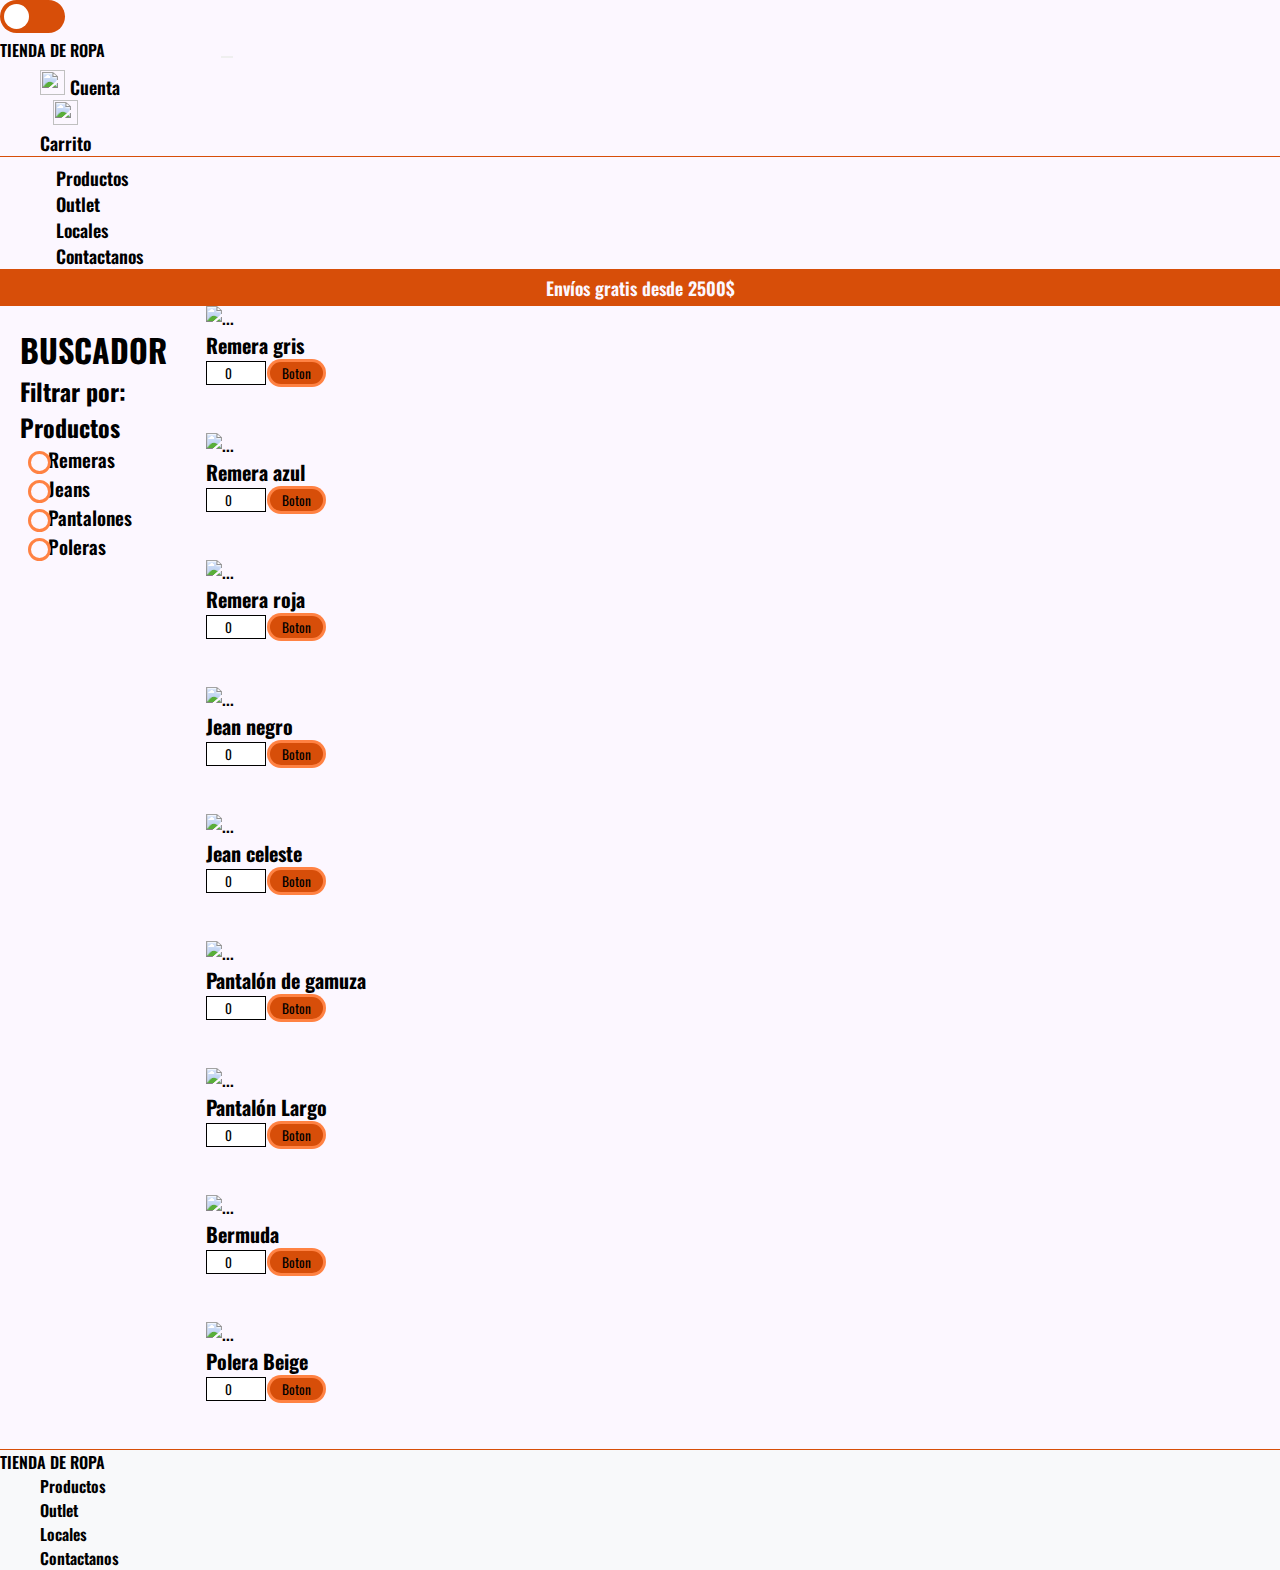
==== commit d1e77856: "avances" ====
--- a/producto.html
+++ b/producto.html
@@ -23,8 +23,8 @@
     <nav class="navbar navbar-expand-lg navbar-light bg-light flex-column">
       <div class="container-fluid d-flex justify-content-between" id="postNavbar">
         <form class="d-flex">
-          <input class="form-control" type="search" placeholder="Search" aria-label="Search">
-          <button class="btn btn-outline-success" type="submit">Search</button>
+          <input type="checkbox" id="switch">
+          <label for="switch" class="labelSwitch"></label>
         </form>
         <a class="navbar-brand" href="#">
           <!--<img src="https://e7.pngegg.com/pngimages/170/834/png-clipart-flower-design-leaf-logo.png" alt="" class="logo">  -->
@@ -92,6 +92,7 @@
               <a class="nav-link active" aria-current="page" href="#" id="iconoCarrito"><img
                   src="./Footage/kisspng-computer-icons-scalable-vector-graphics-clip-art-p-shopping-cart-svg-png-icon-free-download-3-2614-5ca94299028934.0071552015545965050104.png"
                   alt="" width="25px" height="25px">
+                  <span id="contador" class="contador"></span>
                 <p>Carrito</p>
               </a>
               <div id="posBotonCarrito">
--- a/css/style.css
+++ b/css/style.css
@@ -24,6 +24,32 @@
 .header {
   position: relative;
   z-index: 1; }
+  .header .labelSwitch {
+    display: inline-block;
+    width: 65px;
+    height: 33px;
+    background-color: #D74E09;
+    border-radius: 100px;
+    cursor: pointer;
+    position: relative;
+    transition: .2s; }
+    .header .labelSwitch::after {
+      content: "";
+      display: block;
+      width: 25px;
+      height: 25px;
+      background: white;
+      border-radius: 100px;
+      position: absolute;
+      top: 4px;
+      left: 4px;
+      transition: .2s; }
+  .header #switch:checked + .labelSwitch::after {
+    left: 36px; }
+  .header #switch:checked + .labelSwitch {
+    background-color: #5626C4; }
+  .header #switch {
+    display: none; }
   .header .barraFinalHeader {
     background-color: #D74E09;
     text-align: center;
@@ -135,6 +161,18 @@
         width: 100%;
         position: relative;
         z-index: 1; }
+        .header .navbar .navbar-collapse #carrito #iconoCarrito {
+          position: relative;
+          display: inline-block;
+          text-align: center; }
+          .header .navbar .navbar-collapse #carrito #iconoCarrito .contador {
+            background-color: #F8333C;
+            color: #FCF7FF;
+            position: absolute;
+            right: 13px;
+            width: 17px;
+            top: 24px;
+            font-size: 0.8rem; }
         .header .navbar .navbar-collapse #carrito #posBotonCarrito {
           padding: 1rem 1rem;
           display: none;
@@ -351,3 +389,277 @@
       text-align: center; }
       .productos .precios .recuadro p {
         margin-bottom: 0; }
+
+.header_kids {
+  position: relative;
+  z-index: 1;
+  background-image: linear-gradient(to bottom, #06bee1, #00a3ea, #0084ee, #005fe4, #5626c4); }
+  .header_kids .navbar-light .navbar-nav .nav-link.active, .header_kids .navbar-light .navbar-nav .show > .nav-link {
+    color: black; }
+  .header_kids .barraFinalHeader {
+    background-color: #06BEE1;
+    text-align: center;
+    color: #FCF7FF; }
+    .header_kids .barraFinalHeader .textoBarraFinalHeader {
+      margin-bottom: 0;
+      padding: 5px;
+      font-size: large;
+      display: none; }
+    .header_kids .barraFinalHeader #activo {
+      display: block; }
+  .header_kids .navbar {
+    padding-top: 0rem; }
+    .header_kids .navbar #postNavbar {
+      border-bottom: solid 1px #5EFC8D; }
+    .header_kids .navbar .navbar-brand {
+      margin-right: 7rem; }
+      .header_kids .navbar .navbar-brand .logo {
+        width: 80px;
+        height: auto; }
+    .header_kids .navbar .navbar-nav {
+      padding-top: 0.5rem;
+      font-size: 18px;
+      font-weight: 600; }
+      .header_kids .navbar .navbar-nav .cruzCierre {
+        width: 15px;
+        height: auto; }
+    .header_kids .navbar .saludo {
+      font-size: x-large;
+      font-family: "Oswald", sans-serif;
+      display: none; }
+    .header_kids .navbar #linkCargaProducto {
+      display: none; }
+    .header_kids .navbar #cargarProducto {
+      color: #D74E09; }
+    .header_kids .navbar #ventanaCargaProducto {
+      display: none;
+      background-color: white;
+      position: absolute;
+      z-index: 2;
+      width: 50vw;
+      right: 24vw;
+      box-shadow: 2px 7px 27px -5px rgba(0, 0, 0, 0.75);
+      -webkit-box-shadow: 2px 7px 27px -5px rgba(0, 0, 0, 0.75);
+      -moz-box-shadow: 2px 7px 27px -5px rgba(0, 0, 0, 0.75);
+      text-align: center;
+      padding: 3rem; }
+      .header_kids .navbar #ventanaCargaProducto .cargadorDeProductosTitulos {
+        padding-left: 30%; }
+      .header_kids .navbar #ventanaCargaProducto #botonCargaProducto {
+        border-radius: 30px;
+        background-color: #D74E09;
+        border-color: #D74E09;
+        box-shadow: 0px 0px 0px 3px #ff8243;
+        -webkit-box-shadow: 0px 0px 0px 3px #ff8243;
+        -moz-box-shadow: 0px 0px 0px 3px #ff8243; }
+        .header_kids .navbar #ventanaCargaProducto #botonCargaProducto:active {
+          box-shadow: none;
+          -webkit-box-shadow: none;
+          -moz-box-shadow: none; }
+      .header_kids .navbar #ventanaCargaProducto .divInput {
+        padding: 0rem 5rem; }
+    .header_kids .navbar .links_nav {
+      margin: 0 1rem;
+      text-decoration: none;
+      background-image: linear-gradient(#d74e09, #d74e09);
+      background-position: 50% 100%;
+      background-repeat: no-repeat;
+      background-size: 0% 2px;
+      transition: background-size .3s; }
+      .header_kids .navbar .links_nav:hover {
+        background-size: 100% 2px; }
+    .header_kids .navbar .navbar-collapse {
+      flex-grow: 0; }
+      .header_kids .navbar .navbar-collapse #cuenta {
+        width: 100%;
+        position: relative;
+        z-index: 1; }
+        .header_kids .navbar .navbar-collapse #cuenta .posBotonCuenta {
+          display: none;
+          padding: 1rem 1rem;
+          position: absolute;
+          z-index: 2;
+          width: 20vw;
+          right: -5vw;
+          height: 100vh;
+          background-color: white;
+          box-shadow: 2px 7px 27px -5px rgba(0, 0, 0, 0.75);
+          -webkit-box-shadow: 2px 7px 27px -5px rgba(0, 0, 0, 0.75);
+          -moz-box-shadow: 2px 7px 27px -5px rgba(0, 0, 0, 0.75); }
+          .header_kids .navbar .navbar-collapse #cuenta .posBotonCuenta .boton2,
+          .header_kids .navbar .navbar-collapse #cuenta .posBotonCuenta .boton3, .header_kids .navbar .navbar-collapse #cuenta .posBotonCuenta .boton4, .header_kids .navbar .navbar-collapse #cuenta .posBotonCuenta .boton5 {
+            border-radius: 30px;
+            background-color: #D74E09;
+            border-color: #D74E09;
+            box-shadow: 0px 0px 0px 3px #ff8243;
+            -webkit-box-shadow: 0px 0px 0px 3px #ff8243;
+            -moz-box-shadow: 0px 0px 0px 3px #ff8243;
+            margin: 5px; }
+            .header_kids .navbar .navbar-collapse #cuenta .posBotonCuenta .boton2:active,
+            .header_kids .navbar .navbar-collapse #cuenta .posBotonCuenta .boton3:active, .header_kids .navbar .navbar-collapse #cuenta .posBotonCuenta .boton4:active, .header_kids .navbar .navbar-collapse #cuenta .posBotonCuenta .boton5:active {
+              box-shadow: none;
+              -webkit-box-shadow: none;
+              -moz-box-shadow: none; }
+          .header_kids .navbar .navbar-collapse #cuenta .posBotonCuenta #formularioDeRegistro {
+            display: none; }
+      .header_kids .navbar .navbar-collapse #carrito {
+        width: 100%;
+        position: relative;
+        z-index: 1; }
+        .header_kids .navbar .navbar-collapse #carrito #posBotonCarrito {
+          padding: 1rem 1rem;
+          display: none;
+          position: absolute;
+          z-index: 2;
+          background-color: white;
+          width: 30vw;
+          height: 100vh;
+          right: -0.89vw;
+          box-shadow: 2px 7px 27px -5px rgba(0, 0, 0, 0.75);
+          -webkit-box-shadow: 2px 7px 27px -5px rgba(0, 0, 0, 0.75);
+          -moz-box-shadow: 2px 7px 27px -5px rgba(0, 0, 0, 0.75); }
+          .header_kids .navbar .navbar-collapse #carrito #posBotonCarrito .imagenEnCarrito {
+            width: 6rem;
+            height: 9rem;
+            margin: 0 1rem; }
+          .header_kids .navbar .navbar-collapse #carrito #posBotonCarrito .muestrarioCarrito {
+            margin-bottom: 1rem;
+            border-bottom: 0.5px solid; }
+          .header_kids .navbar .navbar-collapse #carrito #posBotonCarrito #carritoProductosElegidos {
+            height: 50%;
+            margin-bottom: 2rem; }
+          .header_kids .navbar .navbar-collapse #carrito #posBotonCarrito .boton8 {
+            border-radius: 30px;
+            background-color: #D74E09;
+            border-color: #D74E09;
+            box-shadow: 0px 0px 0px 3px #ff8243;
+            -webkit-box-shadow: 0px 0px 0px 3px #ff8243;
+            -moz-box-shadow: 0px 0px 0px 3px #ff8243;
+            margin: 5px; }
+            .header_kids .navbar .navbar-collapse #carrito #posBotonCarrito .boton8:active {
+              box-shadow: none;
+              -webkit-box-shadow: none;
+              -moz-box-shadow: none; }
+          .header_kids .navbar .navbar-collapse #carrito #posBotonCarrito .divCompletarCompra .boton6, .header_kids .navbar .navbar-collapse #carrito #posBotonCarrito .divCompletarCompra .boton7 {
+            border-radius: 30px;
+            background-color: #D74E09;
+            border-color: #D74E09;
+            box-shadow: 0px 0px 0px 3px #ff8243;
+            -webkit-box-shadow: 0px 0px 0px 3px #ff8243;
+            -moz-box-shadow: 0px 0px 0px 3px #ff8243;
+            margin: 5px; }
+            .header_kids .navbar .navbar-collapse #carrito #posBotonCarrito .divCompletarCompra .boton6:active, .header_kids .navbar .navbar-collapse #carrito #posBotonCarrito .divCompletarCompra .boton7:active {
+              box-shadow: none;
+              -webkit-box-shadow: none;
+              -moz-box-shadow: none; }
+          .header_kids .navbar .navbar-collapse #carrito #posBotonCarrito #carritoAplicarDescuento {
+            display: none; }
+          .header_kids .navbar .navbar-collapse #carrito #posBotonCarrito .productosEnCarrito {
+            padding-right: 1rem;
+            align-items: center; }
+            .header_kids .navbar .navbar-collapse #carrito #posBotonCarrito .productosEnCarrito .sumadorCarrito {
+              display: flex;
+              justify-content: space-evenly;
+              align-items: baseline; }
+              .header_kids .navbar .navbar-collapse #carrito #posBotonCarrito .productosEnCarrito .sumadorCarrito .botonCarritoIngresado {
+                background-color: #D74E09;
+                box-shadow: 0px 0px 0px 3px #ff8243;
+                -webkit-box-shadow: 0px 0px 0px 3px #ff8243;
+                -moz-box-shadow: 0px 0px 0px 3px #ff8243;
+                color: white; }
+                .header_kids .navbar .navbar-collapse #carrito #posBotonCarrito .productosEnCarrito .sumadorCarrito .botonCarritoIngresado:active {
+                  box-shadow: none;
+                  -webkit-box-shadow: none;
+                  -moz-box-shadow: none; }
+          .header_kids .navbar .navbar-collapse #carrito #posBotonCarrito .carritoVacio {
+            color: #D74E09;
+            display: block; }
+
+@media (max-width: 768px) {
+  .header .navbar-collapse {
+    flex-grow: 1; } }
+
+.productos_kids {
+  display: grid;
+  grid-auto-columns: 1fr;
+  grid-auto-rows: 1fr;
+  grid-template-columns: 0.23fr 1.2fr;
+  grid-template-rows: 1fr;
+  gap: 0px 0px;
+  grid-template-areas: "aside principal";
+  font-family: "Oswald", sans-serif;
+  background-image: linear-gradient(to bottom, #005fe4, #2753de, #3a47d6, #4938ce, #5626c4); }
+  .productos_kids .aside {
+    grid-area: aside;
+    padding-top: 20px;
+    padding-left: 20px;
+    color: black; }
+    .productos_kids .aside .inputsUl {
+      font-size: larger;
+      padding-left: 0.5rem; }
+      .productos_kids .aside .inputsUl .botonesBuscadorPorNombre {
+        display: none; }
+        .productos_kids .aside .inputsUl .botonesBuscadorPorNombre:checked + .nombreBuscadorPorNombre::before {
+          background-color: #06BEE1; }
+      .productos_kids .aside .inputsUl .nombreBuscadorPorNombre {
+        padding: 0px 15px 0px 20px;
+        display: inline-block;
+        position: relative;
+        cursor: pointer; }
+        .productos_kids .aside .inputsUl .nombreBuscadorPorNombre::before {
+          content: "";
+          width: 17px;
+          height: 17px;
+          display: inline-block;
+          background: none;
+          border: 3px solid #06BEE1;
+          border-radius: 50%;
+          position: absolute;
+          left: 0px;
+          top: 6px; }
+  .productos_kids .principal {
+    grid-area: principal; }
+    .productos_kids .principal .card {
+      margin-bottom: 3rem;
+      border-radius: 40px;
+      border: solid 10px #06BEE1;
+      padding-top: 2rem; }
+      .productos_kids .principal .card .imagenProductos {
+        height: 54vh; }
+      .productos_kids .principal .card .ventaProducto {
+        font-weight: 700;
+        font-size: 20px; }
+    .productos_kids .principal .boton {
+      border-radius: 30px;
+      background-color: #D74E09;
+      border-color: #D74E09;
+      width: 53px;
+      text-align: center;
+      box-shadow: 0px 0px 0px 3px #ff8243;
+      -webkit-box-shadow: 0px 0px 0px 3px #ff8243;
+      -moz-box-shadow: 0px 0px 0px 3px #ff8243;
+      outline: none; }
+      .productos_kids .principal .boton :focus-visible {
+        outline: none; }
+      .productos_kids .principal .boton:active {
+        box-shadow: none;
+        -webkit-box-shadow: none;
+        -moz-box-shadow: none; }
+    .productos_kids .principal .botonCantidad {
+      border: solid 1px;
+      text-align: center;
+      width: 60px; }
+  .productos_kids .precios {
+    grid-area: precios; }
+    .productos_kids .precios .recuadro {
+      border: solid 2px;
+      background-color: #D74E09;
+      color: white;
+      padding: 0 2rem;
+      text-align: center; }
+      .productos_kids .precios .recuadro p {
+        margin-bottom: 0; }
+
+.footer_kids {
+  background-color: #5626C4;
+  border-top: solid 1px #06BEE1; }
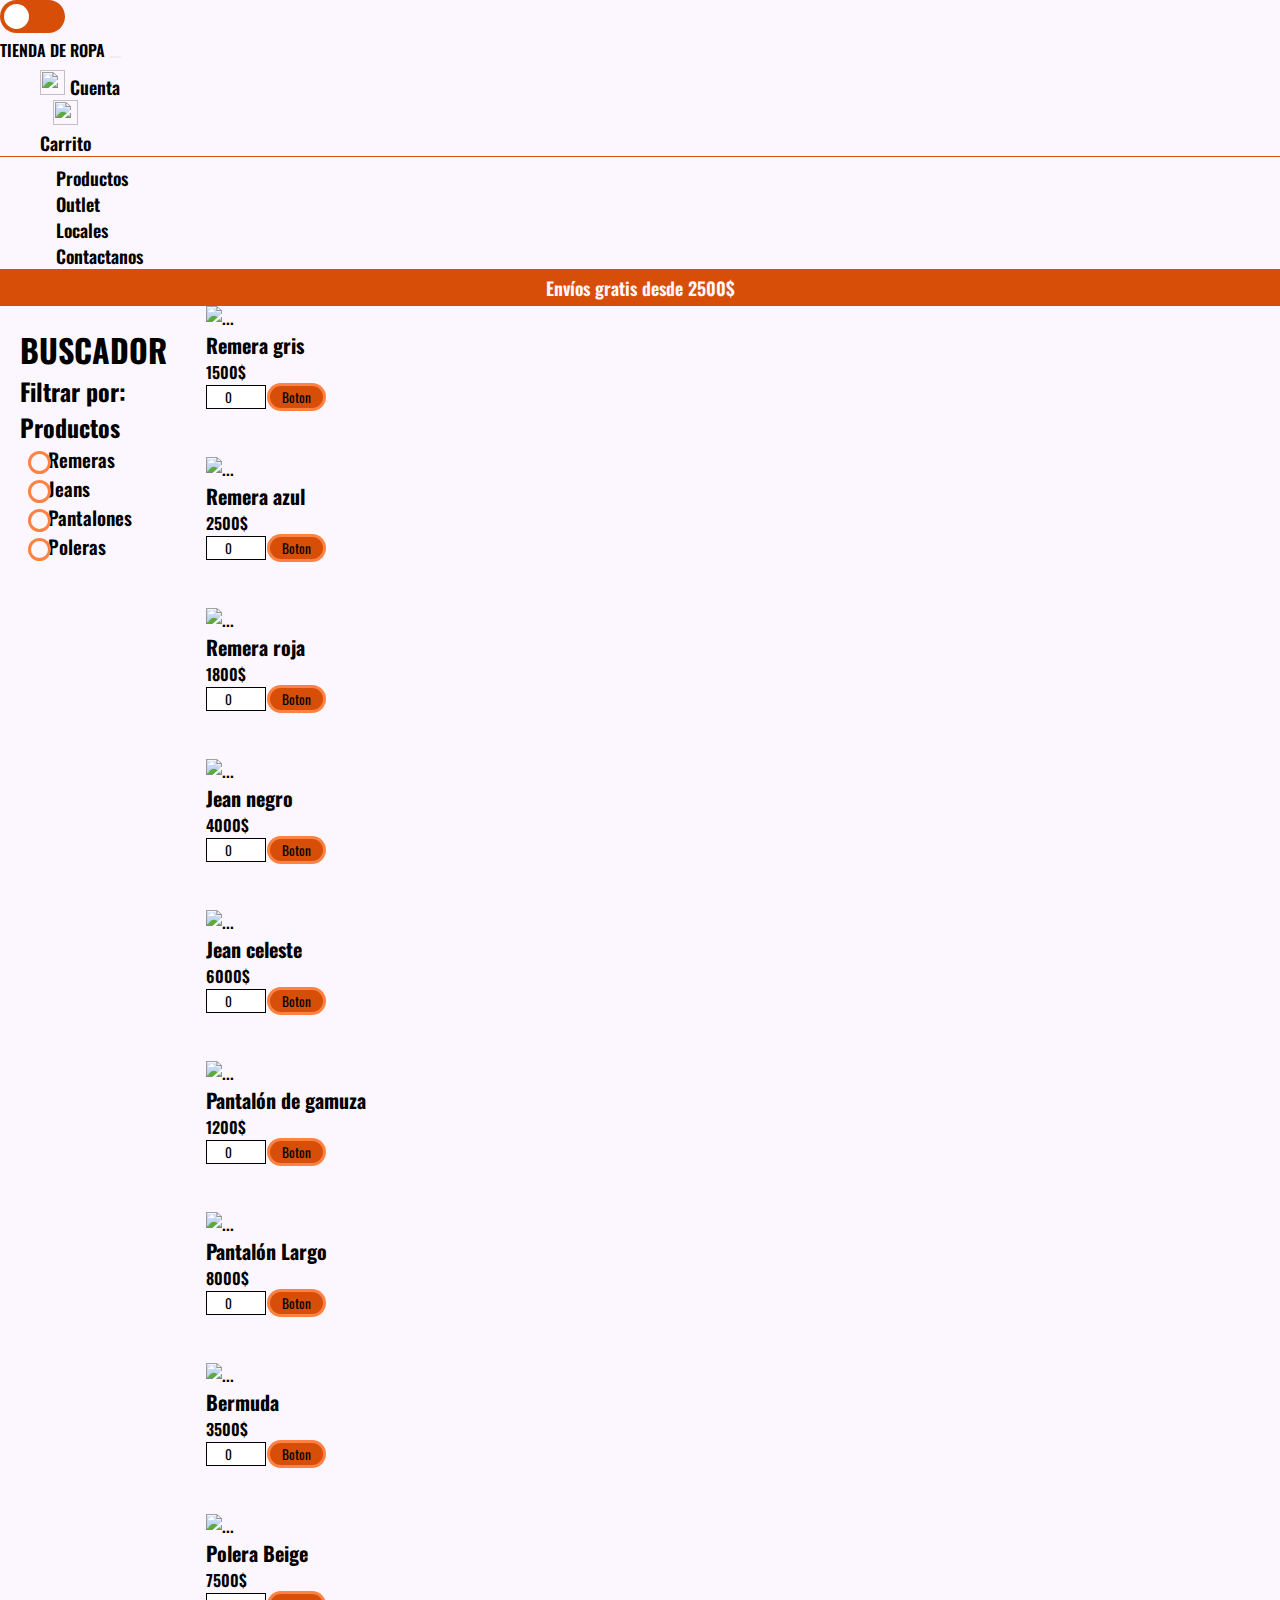
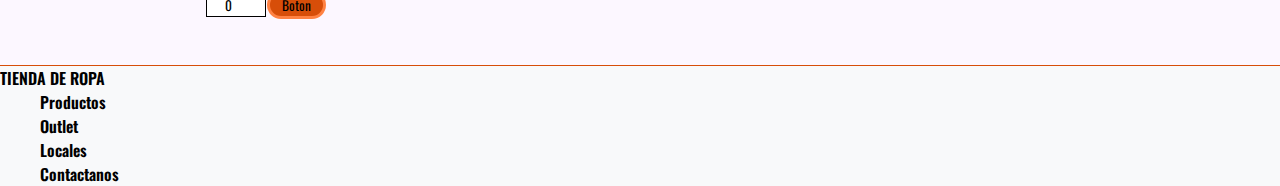
==== commit ee45e0ec: "avances" ====
--- a/producto.html
+++ b/producto.html
@@ -6,8 +6,8 @@
   <meta http-equiv="X-UA-Compatible" content="IE=edge">
   <meta name="viewport" content="width=device-width, initial-scale=1.0">
 
-<!-- Link toastify -->
-<link rel="stylesheet" type="text/css" href="https://cdn.jsdelivr.net/npm/toastify-js/src/toastify.min.css">
+  <!-- Link toastify -->
+  <link rel="stylesheet" type="text/css" href="https://cdn.jsdelivr.net/npm/toastify-js/src/toastify.min.css">
 
   <!-- Link bootstrap -->
   <link href="https://cdn.jsdelivr.net/npm/bootstrap@5.0.2/dist/css/bootstrap.min.css" rel="stylesheet"
@@ -20,7 +20,7 @@
 <body>
   <header class="header">
 
-    <nav class="navbar navbar-expand-lg navbar-light bg-light flex-column">
+    <nav class="navbar navbar-expand-lg navbar-light flex-column">
       <div class="container-fluid d-flex justify-content-between" id="postNavbar">
         <form class="d-flex">
           <input type="checkbox" id="switch">
@@ -36,90 +36,93 @@
         </button>
         <div class="collapse navbar-collapse flex-column" id="navbarSupportedContent">
           <div>
-          <ul class="navbar-nav mb-2 mb-lg-0">
-            <li class="nav-item text-center" id="cuenta">
-              <a class="nav-link active" aria-current="page" href="#" id="iconoCuenta"><img
-                  src="./Footage/pngwing.com.png" alt="" width="25px" height="25px">
-                Cuenta</a>
-              <div class="posBotonCuenta me-auto" id="contenedorForm">
-                <div class="text-end"> <a href="" class="cruzCierre"> <img src="./Footage/vecteezy_x_1192548.png" alt=""
-                      class="cruzCierre"></a> 
+            <ul class="navbar-nav mb-2 mb-lg-0">
+              <li class="nav-item text-center" id="cuenta">
+                <a class="nav-link active" aria-current="page" href="#" id="iconoCuenta"><img
+                    src="./Footage/pngwing.com.png" alt="" width="25px" height="25px">
+                  Cuenta</a>
+                <div class="posBotonCuenta me-auto" id="contenedorForm">
+                  <div class="text-end"> <a href="" class="cruzCierre"> <img src="./Footage/vecteezy_x_1192548.png"
+                        alt="" class="cruzCierre"></a>
+                  </div>
+                  <h3 id="usuariosTitulo"> Ingreso a cuenta </h3>
+                  <form id="formulario">
+                    <div class="mb-3">
+                      <label for="usuario" class="form-label">Usuario</label>
+                      <input type="text" class="form-control" id="usuario" placeholder="Usuario" name="usuario"
+                        value="">
                     </div>
-                <h3 id="usuariosTitulo"> Ingreso a cuenta </h3>
-                <form id="formulario">
-                  <div class="mb-3">
-                    <label for="usuario" class="form-label">Usuario</label>
-                    <input type="text" class="form-control" id="usuario" placeholder="Usuario" name="usuario" value="">
+                    <div class="mb-3">
+                      <label for="contraseña" class="form-label" name="contraseña">Contraseña</label>
+                      <input type="password" class="form-control" id="contraseña" placeholder="contraseña">
+                    </div>
+                    <div class="mb-3 form-check">
+                      <input type="checkbox" class="form-check-input" id="recordarmeIngreso" value="recordarme">
+                      <label class="form-check-label" for="exampleCheck1">Recordarme</label>
+                    </div>
+                    <button type="submit" class="btn btn-primary boton2">Ingresar</button>
+                    <button type="submit" class="btn btn-primary boton3">registrarse</button>
+
+                  </form>
+                  <div id="formularioDeRegistro">
+                    <form action="" id="formRegistrarse">
+                      <div class="mb-3 divInput">
+                        <label for="nombreRegistro" class="form-label">Nombre de usuario</label>
+                        <input type="text" class="form-control" id="nombreRegistro" value="" required>
+                      </div>
+                      <div class="mb-3 divInput">
+                        <label for="edadRegistro" class="form-label">Edad</label>
+                        <input type="number" class="form-control" id="edadRegistro" value="" required>
+                      </div>
+                      <div class="mb-3 divInput">
+                        <label for="emailRegistro" class="form-label">Email</label>
+                        <input type="email" class="form-control" id="emailRegistro" value="" required>
+                      </div>
+                      <div class="mb-3 divInput">
+                        <label for="contraseñaRegistro" class="form-label">Contraseña</label>
+                        <input type="password" class="form-control" id="contraseñaRegistro" value="" required>
+                      </div>
+                      <button type="submit" class="btn btn-primary boton4">registrarse</button>
+                      <button type="button" class="btn btn-primary boton5">Volver</button>
                   </div>
-                  <div class="mb-3">
-                    <label for="contraseña" class="form-label" name="contraseña">Contraseña</label>
-                    <input type="password" class="form-control" id="contraseña" placeholder="contraseña">
+                  </form>
+                </div>
+
+              </li>
+              <li class="nav-item text-center" id="carrito">
+                <a class="nav-link active" aria-current="page" href="#" id="iconoCarrito"><img
+                    src="./Footage/kisspng-computer-icons-scalable-vector-graphics-clip-art-p-shopping-cart-svg-png-icon-free-download-3-2614-5ca94299028934.0071552015545965050104.png"
+                    alt="" width="25px" height="25px">
+                  <span id="contador" class="contador"></span>
+                  <p>Carrito</p>
+                </a>
+                <div id="posBotonCarrito">
+                  <div class="d-flex justify-content-between">
+                    <h3 class="carritoVacio">Aún no contas con ningún producto en tu carrito</h3><a href=""
+                      class="cruzCierre">
+                      <img src="./Footage/vecteezy_x_1192548.png" alt="" class="cruzCierre"></a>
                   </div>
-                  <div class="mb-3 form-check">
-                    <input type="checkbox" class="form-check-input" id="recordarmeIngreso" value="recordarme">
-                    <label class="form-check-label" for="exampleCheck1">Recordarme</label>
+                  <div id="carritoProductosElegidos"></div>
+                  <div id="carritoSubtotal"></div>
+                  <div class="carritoAplicarDescuento" id="carritoAplicarDescuento">
+                    <label for="CodigoDescuento" class="form-label">Ingrese código:</label>
+                    <input type="text" class="form-control mb-3" id="codigoDescuento" value="">
+                    <button type="button" class="btn btn-primary boton8" id="botonAplicarDescuento">Código de
+                      descuento</button>
+                    <button type="button" class="btn btn-primary boton8" id="botonVolverDescuento">Volver</button>
                   </div>
-                  <button type="submit" class="btn btn-primary boton2">Ingresar</button>
-                  <button type="submit" class="btn btn-primary boton3">registrarse</button>
-
-                </form>
-                <div id="formularioDeRegistro">
-                  <form action="" id="formRegistrarse">
-                    <div class="mb-3 divInput">
-                      <label for="nombreRegistro" class="form-label">Nombre de usuario</label>
-                      <input type="text" class="form-control" id="nombreRegistro" value="" required>
-                    </div>
-                    <div class="mb-3 divInput">
-                      <label for="edadRegistro" class="form-label">Edad</label>
-                      <input type="number" class="form-control" id="edadRegistro" value="" required>
-                    </div>
-                    <div class="mb-3 divInput">
-                      <label for="emailRegistro" class="form-label">Email</label>
-                      <input type="email" class="form-control" id="emailRegistro" value="" required>
-                    </div>
-                    <div class="mb-3 divInput">
-                      <label for="contraseñaRegistro" class="form-label">Contraseña</label>
-                      <input type="password" class="form-control" id="contraseñaRegistro" value="" required>
-                    </div>
-                    <button type="submit" class="btn btn-primary boton4">registrarse</button>
-                    <button type="button" class="btn btn-primary boton5">Volver</button>
                 </div>
-                </form>
-              </div>
-              
-            </li>
-            <li class="nav-item text-center" id="carrito">
-              <a class="nav-link active" aria-current="page" href="#" id="iconoCarrito"><img
-                  src="./Footage/kisspng-computer-icons-scalable-vector-graphics-clip-art-p-shopping-cart-svg-png-icon-free-download-3-2614-5ca94299028934.0071552015545965050104.png"
-                  alt="" width="25px" height="25px">
-                  <span id="contador" class="contador"></span>
-                <p>Carrito</p>
-              </a>
-              <div id="posBotonCarrito">
-                <div class="d-flex justify-content-between">
-                  <h3 class="carritoVacio">Aún no contas con ningún producto en tu carrito</h3><a href=""
-                    class="cruzCierre">
-                    <img src="./Footage/vecteezy_x_1192548.png" alt="" class="cruzCierre"></a>
-                </div>
-                <div id="carritoProductosElegidos"></div>
-                <div id="carritoSubtotal"></div>
-                <div class="carritoAplicarDescuento" id="carritoAplicarDescuento">
-                  <label for="CodigoDescuento" class="form-label">Ingrese código:</label>
-                  <input type="text" class="form-control mb-3" id="codigoDescuento" value="">
-                  <button type="button" class="btn btn-primary boton8" id="botonAplicarDescuento">Código de descuento</button>
-                  <button type="button" class="btn btn-primary boton8" id="botonVolverDescuento">Volver</button>
-                </div>
-              </div>
-            </li>
-          </ul>
+              </li>
+            </ul>
+          </div>
+          <div class="saludo">
+            Hola
+          </div>
         </div>
-        <div class="saludo">
-          Hola
-        </div>
-        </div>
-      
+
       </div>
-      <ul class="navbar-nav mb-2 mb-lg-0 ">
+      <div id="barraInicial" class="d-flex">    
+          <ul class="navbar-nav mb-2 mb-lg-0" >
         <li class="nav-item ">
           <a class="nav-link active links_nav" aria-current="page" href="#">Productos</a>
         </li>
@@ -137,9 +140,11 @@
             Producto</a>
           <div id="ventanaCargaProducto">
             <div class="d-flex justify-content-between">
-            <h3 class="cargadorDeProductosTitulos">Cargador de Productos</h3>   <div class="text-end"> <a href="" class="cruzCierre"> <img src="./Footage/vecteezy_x_1192548.png" alt=""
-              class="cruzCierre"></a> 
-            </div></div>
+              <h3 class="cargadorDeProductosTitulos">Cargador de Productos</h3>
+              <div class="text-end"> <a href="" class="cruzCierre"> <img src="./Footage/vecteezy_x_1192548.png" alt=""
+                    class="cruzCierre"></a>
+              </div>
+            </div>
             <form action="" id="formularioCargaProducto">
               <div class="mb-3 divInput">
                 <label for="nombreCargaProducto" class="form-label">Nombre del producto</label>
@@ -175,39 +180,42 @@
           </div>
         </li>
       </ul>
+    </div>
+
     </nav>
-  
-  <div class="barraFinalHeader">
+
+    <div class="barraFinalHeader">
       <p class="textoBarraFinalHeader" id="activo"> Envíos gratis desde 2500$</p>
       <p class="textoBarraFinalHeader"> Registrate y recibí información de nuestro </p>
       <p class="textoBarraFinalHeader"> Envíos a todo el país</p>
-  </div>
+    </div>
   </header>
   <main class="productos">
     <aside class="aside">
       <h1 class="mb-5">BUSCADOR</h1>
       <h2 class="mb-5 pt-2">Filtrar por: </h2>
       <div class="contenedorFiltrarPorProductos">
-      <h2 class="mb-5">Productos</h2>
-      <ul class="mb-5 inputsUl">
-        <li class="mb-3">
-          <input type="checkbox" value="remeras"  class="botonesBuscadorPorNombre" id="inputRemeras" name="remeres">
-          <label for="inputRemeras" class="nombreBuscadorPorNombre">Remeras</label>
-        </li>
-        <li class="mb-3">
-          <input type="checkbox" value="jeans"  class="botonesBuscadorPorNombre" id="inputJeans" name="jeans">
-          <label for="inputJeans" class="nombreBuscadorPorNombre">Jeans</label>
-        </li>
-        <li class="mb-3">
-          <input type="checkbox" value="pantalones" class="botonesBuscadorPorNombre" id="inputPantalones" name="pantalones">
-          <label for="inputPantalones"  class="nombreBuscadorPorNombre">Pantalones</label>
-        </li>
-        <li class="mb-3">
-          <input type="checkbox" value="polera" class="botonesBuscadorPorNombre" id="inputPolera" name="polera">
-          <label for="inputPolera"  class="nombreBuscadorPorNombre">Poleras</label>
-        </li>
-      </ul>
-    </div>
+        <h2 class="mb-5">Productos</h2>
+        <ul class="mb-5 inputsUl">
+          <li class="mb-3">
+            <input type="checkbox" value="remeras" class="botonesBuscadorPorNombre" id="inputRemeras" name="remeres">
+            <label for="inputRemeras" class="nombreBuscadorPorNombre">Remeras</label>
+          </li>
+          <li class="mb-3">
+            <input type="checkbox" value="jeans" class="botonesBuscadorPorNombre" id="inputJeans" name="jeans">
+            <label for="inputJeans" class="nombreBuscadorPorNombre">Jeans</label>
+          </li>
+          <li class="mb-3">
+            <input type="checkbox" value="pantalones" class="botonesBuscadorPorNombre" id="inputPantalones"
+              name="pantalones">
+            <label for="inputPantalones" class="nombreBuscadorPorNombre">Pantalones</label>
+          </li>
+          <li class="mb-3">
+            <input type="checkbox" value="polera" class="botonesBuscadorPorNombre" id="inputPolera" name="polera">
+            <label for="inputPolera" class="nombreBuscadorPorNombre">Poleras</label>
+          </li>
+        </ul>
+      </div>
       <!-- <h2 class="mb-5">Talle:</h2>
 
 
@@ -217,31 +225,37 @@
       <div class="container-fluid mt-5">
         <div class="row d-flex justify-content-around mb-5" id="padreTarjeta">
           <div class="card col-4" style="width: 18rem;">
-            <img
-              src="https://www.segutecnica.com/images/000000000001756537023remera-gris-segutecnica.png"
-              class="card-img-top imagenProductos" alt="...">
-            <div class="card-body d-flex justify-content-between align-items-center">
-              <p class="card-text ventaProducto">Remera gris</p>
-              <input type="number" class="botonCantidad" value="0">
-              <input type="button" value="Boton" class="boton  btn-primary" name="Agregar">
-            </div>
-          </div>
-          <div class="card col-4" style="width: 18rem;">
-            <img
-              src="https://http2.mlstatic.com/D_NQ_NP_648987-MLA40813897195_022020-O.jpg"
-              class="card-img-top imagenProductos" alt="...">
-            <div class="card-body d-flex justify-content-between align-items-center">
-              <p class="card-text ventaProducto">Remera azul</p>
-              <input type="number" class="botonCantidad" value="0">
-              <input type="button" value="Boton" class="boton  btn-primary" name="Agregar">
-            </div>
-          </div>
-          <div class="card col-4" style="width: 18rem;">
-            <img
-              src="https://http2.mlstatic.com/D_NQ_NP_629947-MLA48096395323_112021-O.jpg"
-              class="card-img-top imagenProductos" alt="...">
-            <div class="card-body d-flex justify-content-between align-items-center">
-              <p class="card-text ventaProducto">Remera roja</p>
+            <img src="https://www.segutecnica.com/images/000000000001756537023remera-gris-segutecnica.png"
+              class="card-img-top imagenProductos" alt="...">
+            <div class="card-body d-flex justify-content-between align-items-center">
+              <div>
+                <p class="card-text ventaProducto">Remera gris</p>
+                <p>1500$</p>
+              </div>
+              <input type="number" class="botonCantidad" value="0">
+              <input type="button" value="Boton" class="boton  btn-primary" name="Agregar">
+            </div>
+          </div>
+          <div class="card col-4" style="width: 18rem;">
+            <img src="https://http2.mlstatic.com/D_NQ_NP_648987-MLA40813897195_022020-O.jpg"
+              class="card-img-top imagenProductos" alt="...">
+            <div class="card-body d-flex justify-content-between align-items-center">
+              <div>
+                <p class="card-text ventaProducto">Remera azul</p>
+                <p>2500$</p>
+              </div>
+              <input type="number" class="botonCantidad" value="0">
+              <input type="button" value="Boton" class="boton  btn-primary" name="Agregar">
+            </div>
+          </div>
+          <div class="card col-4" style="width: 18rem;">
+            <img src="https://http2.mlstatic.com/D_NQ_NP_629947-MLA48096395323_112021-O.jpg"
+              class="card-img-top imagenProductos" alt="...">
+            <div class="card-body d-flex justify-content-between align-items-center">
+              <div>
+                <p class="card-text ventaProducto">Remera roja</p>
+                <p>1800$</p>
+              </div>
               <input type="number" class="botonCantidad" value="0">
               <input type="button " value="Boton" class="boton btn-primary" name="Agregar">
             </div>
@@ -251,27 +265,34 @@
               src="https://www.distritomoda.com.ar/sites/default/files/styles/producto_interior/public/imagenes/2019_-_jean_negro_chupin_con_roturas_1599828487.jpeg?itok=PRopPe7q"
               class="card-img-top imagenProductos" alt="...">
             <div class="card-body d-flex justify-content-between align-items-center">
-              <p class="card-text ventaProducto">Jean negro</p>
-              <input type="number" class="botonCantidad" value="0">
-              <input type="button" value="Boton" class="boton  btn-primary" name="Agregar">
-            </div>
-          </div>
-          <div class="card col-4" style="width: 18rem;">
-            <img
-              src="https://static.dafiti.com.ar/p/fac-town-6866-439302-1-product.jpg"
-              class="card-img-top imagenProductos" alt="...">
-            <div class="card-body d-flex justify-content-between align-items-center">
-              <p class="card-text ventaProducto">Jean celeste</p>
-              <input type="number" class="botonCantidad" value="0">
-              <input type="button" value="Boton" class="boton  btn-primary" name="Agregar">
-            </div>
-          </div>
-          <div class="card col-4" style="width: 18rem;">
-            <img
-              src="https://s.cornershopapp.com/product-images/4119026.jpg?versionId=kEmIKOB8HpGATEltPlKoMci9bTvOw8AU"
-              class="card-img-top imagenProductos" alt="...">
-            <div class="card-body d-flex justify-content-between align-items-center">
-              <p class="card-text ventaProducto">Pantalón de gamuza</p>
+              <div>
+                <p class="card-text ventaProducto">Jean negro</p>
+                <p>4000$</p>
+              </div>
+              <input type="number" class="botonCantidad" value="0">
+              <input type="button" value="Boton" class="boton  btn-primary" name="Agregar">
+            </div>
+          </div>
+          <div class="card col-4" style="width: 18rem;">
+            <img src="https://static.dafiti.com.ar/p/fac-town-6866-439302-1-product.jpg"
+              class="card-img-top imagenProductos" alt="...">
+            <div class="card-body d-flex justify-content-between align-items-center">
+              <div>
+                <p class="card-text ventaProducto">Jean celeste</p>
+                <p>6000$</p>
+              </div>
+              <input type="number" class="botonCantidad" value="0">
+              <input type="button" value="Boton" class="boton  btn-primary" name="Agregar">
+            </div>
+          </div>
+          <div class="card col-4" style="width: 18rem;">
+            <img src="https://s.cornershopapp.com/product-images/4119026.jpg?versionId=kEmIKOB8HpGATEltPlKoMci9bTvOw8AU"
+              class="card-img-top imagenProductos" alt="...">
+            <div class="card-body d-flex justify-content-between align-items-center">
+              <div>
+                <p class="card-text ventaProducto">Pantalón de gamuza</p>
+                <p>1200$</p>
+              </div>
               <input type="number" class="botonCantidad" value="0">
               <input type="button" value="Boton" class="boton  btn-primary" name="Agregar">
             </div>
@@ -281,17 +302,22 @@
               src="https://encrypted-tbn0.gstatic.com/images?q=tbn:ANd9GcTePYRFKqNztclkW5q7flzOBQ8vlxZdZ3U4EvOW-Miav_6s95_Fs1ZmUV6UwBPWD4E0Ezo&usqp=CAU"
               class="card-img-top imagenProductos" alt="...">
             <div class="card-body d-flex justify-content-between align-items-center">
-              <p class="card-text ventaProducto">Pantalón Largo</p>
+              <div>
+                <p class="card-text ventaProducto">Pantalón Largo</p>
+                <p>8000$</p>
+              </div>
               <input type="number" class="botonCantidad" value="0">
               <input type="button " value="Boton" class="boton btn-primary" name="Agregar">
             </div>
           </div>
           <div class="card col-4" style="width: 18rem;">
-            <img
-              src="https://d368r8jqz0fwvm.cloudfront.net/1695-product_lg/bermuda-de-hombre-ilheus.jpg"
-              class="card-img-top imagenProductos" alt="...">
-            <div class="card-body d-flex justify-content-between align-items-center">
-              <p class="card-text ventaProducto">Bermuda</p>
+            <img src="https://d368r8jqz0fwvm.cloudfront.net/1695-product_lg/bermuda-de-hombre-ilheus.jpg"
+              class="card-img-top imagenProductos" alt="...">
+            <div class="card-body d-flex justify-content-between align-items-center">
+              <div>
+                <p class="card-text ventaProducto">Bermuda</p>
+                <p>3500$</p>
+              </div>
               <input type="number" class="botonCantidad" value="0">
               <input type="button" value="Boton" class="boton btn-primary" name="Agregar">
             </div>
@@ -301,7 +327,10 @@
               src="https://encrypted-tbn0.gstatic.com/images?q=tbn:ANd9GcR0LXbJW_Y9j8Q3qz96g6QnljFDaiZg4uxguQ&usqp=CAU"
               class="card-img-top imagenProductos" alt="...">
             <div class="card-body d-flex justify-content-between align-items-center">
-              <p class="card-text ventaProducto">Polera Beige</p>
+              <div>
+                <p class="card-text ventaProducto">Polera Beige</p>
+                <p>7500$</p>
+              </div>
               <input type="number" class="botonCantidad" value="0">
               <input type="button" value="Boton" class="boton btn-primary" name="Agregar">
             </div>
@@ -309,7 +338,7 @@
         </div>
       </div>
 
-  
+
 
   </main>
 
@@ -336,18 +365,18 @@
     </div>
   </footer>
 
-<!--links bootstrap -->
+  <!--links bootstrap -->
   <script src="https://cdn.jsdelivr.net/npm/bootstrap@5.0.2/dist/js/bootstrap.bundle.min.js"
     integrity="sha384-MrcW6ZMFYlzcLA8Nl+NtUVF0sA7MsXsP1UyJoMp4YLEuNSfAP+JcXn/tWtIaxVXM" crossorigin="anonymous">
     </script>
 
-<!-- link toastify -->
-<script type="text/javascript" src="https://cdn.jsdelivr.net/npm/toastify-js"></script>
-
-<!-- link sweet alert -->
-<script src="./sweet_alert/sweet_alert.js"></script>
-
-<!--links Propios -->
+  <!-- link toastify -->
+  <script type="text/javascript" src="https://cdn.jsdelivr.net/npm/toastify-js"></script>
+
+  <!-- link sweet alert -->
+  <script src="./sweet_alert/sweet_alert.js"></script>
+
+  <!--links Propios -->
   <script src="./Java/hoja2.js"></script>
   <script src="./Java/index.js"></script>
 </body>
--- a/css/style.css
+++ b/css/style.css
@@ -47,7 +47,7 @@
   .header #switch:checked + .labelSwitch::after {
     left: 36px; }
   .header #switch:checked + .labelSwitch {
-    background-color: #5626C4; }
+    background-color: #06BEE1; }
   .header #switch {
     display: none; }
   .header .barraFinalHeader {
@@ -66,11 +66,24 @@
     border-bottom: solid 1px #D74E09; }
     .header .navbar #postNavbar {
       border-bottom: solid 1px #D74E09; }
-    .header .navbar .navbar-brand {
-      margin-right: 7rem; }
-      .header .navbar .navbar-brand .logo {
-        width: 80px;
-        height: auto; }
+    .header .navbar .navbar-brand .logo {
+      width: 80px;
+      height: auto; }
+    .header .navbar #barraInicial {
+      align-items: center; }
+    .header .navbar .corrido {
+      text-align: center; }
+      .header .navbar .corrido .divTemperatura {
+        padding-left: 30%;
+        position: relative;
+        left: 110%; }
+        .header .navbar .corrido .divTemperatura h2 {
+          font-size: 1rem; }
+        .header .navbar .corrido .divTemperatura .temperatura {
+          font-size: 2rem;
+          margin-bottom: 0; }
+        .header .navbar .corrido .divTemperatura span {
+          color: #D74E09; }
     .header .navbar .navbar-nav {
       padding-top: 0.5rem;
       font-size: 18px;
@@ -390,48 +403,50 @@
       .productos .precios .recuadro p {
         margin-bottom: 0; }
 
-.header_kids {
+.bodyDark .header {
   position: relative;
   z-index: 1;
-  background-image: linear-gradient(to bottom, #06bee1, #00a3ea, #0084ee, #005fe4, #5626c4); }
-  .header_kids .navbar-light .navbar-nav .nav-link.active, .header_kids .navbar-light .navbar-nav .show > .nav-link {
-    color: black; }
-  .header_kids .barraFinalHeader {
+  background-color: #111; }
+  .bodyDark .header .navbar-light .navbar-nav .nav-link.active, .bodyDark .header .navbar-light .navbar-nav .show > .nav-link {
+    color: #06BEE1; }
+  .bodyDark .header .navbar {
+    border-bottom: solid 1px #5EFC8D; }
+  .bodyDark .header .barraFinalHeader {
     background-color: #06BEE1;
     text-align: center;
     color: #FCF7FF; }
-    .header_kids .barraFinalHeader .textoBarraFinalHeader {
+    .bodyDark .header .barraFinalHeader .textoBarraFinalHeader {
       margin-bottom: 0;
       padding: 5px;
       font-size: large;
       display: none; }
-    .header_kids .barraFinalHeader #activo {
+    .bodyDark .header .barraFinalHeader #activo {
       display: block; }
-  .header_kids .navbar {
+  .bodyDark .header .navbar {
     padding-top: 0rem; }
-    .header_kids .navbar #postNavbar {
+    .bodyDark .header .navbar #postNavbar {
       border-bottom: solid 1px #5EFC8D; }
-    .header_kids .navbar .navbar-brand {
-      margin-right: 7rem; }
-      .header_kids .navbar .navbar-brand .logo {
+    .bodyDark .header .navbar .navbar-brand {
+      color: #06BEE1; }
+      .bodyDark .header .navbar .navbar-brand .logo {
         width: 80px;
         height: auto; }
-    .header_kids .navbar .navbar-nav {
+    .bodyDark .header .navbar .navbar-nav {
       padding-top: 0.5rem;
       font-size: 18px;
       font-weight: 600; }
-      .header_kids .navbar .navbar-nav .cruzCierre {
+      .bodyDark .header .navbar .navbar-nav .cruzCierre {
         width: 15px;
         height: auto; }
-    .header_kids .navbar .saludo {
+    .bodyDark .header .navbar .saludo {
       font-size: x-large;
       font-family: "Oswald", sans-serif;
       display: none; }
-    .header_kids .navbar #linkCargaProducto {
+    .bodyDark .header .navbar #linkCargaProducto {
       display: none; }
-    .header_kids .navbar #cargarProducto {
+    .bodyDark .header .navbar #cargarProducto {
       color: #D74E09; }
-    .header_kids .navbar #ventanaCargaProducto {
+    .bodyDark .header .navbar #ventanaCargaProducto {
       display: none;
       background-color: white;
       position: absolute;
@@ -443,22 +458,22 @@
       -moz-box-shadow: 2px 7px 27px -5px rgba(0, 0, 0, 0.75);
       text-align: center;
       padding: 3rem; }
-      .header_kids .navbar #ventanaCargaProducto .cargadorDeProductosTitulos {
+      .bodyDark .header .navbar #ventanaCargaProducto .cargadorDeProductosTitulos {
         padding-left: 30%; }
-      .header_kids .navbar #ventanaCargaProducto #botonCargaProducto {
+      .bodyDark .header .navbar #ventanaCargaProducto #botonCargaProducto {
         border-radius: 30px;
         background-color: #D74E09;
         border-color: #D74E09;
         box-shadow: 0px 0px 0px 3px #ff8243;
         -webkit-box-shadow: 0px 0px 0px 3px #ff8243;
         -moz-box-shadow: 0px 0px 0px 3px #ff8243; }
-        .header_kids .navbar #ventanaCargaProducto #botonCargaProducto:active {
+        .bodyDark .header .navbar #ventanaCargaProducto #botonCargaProducto:active {
           box-shadow: none;
           -webkit-box-shadow: none;
           -moz-box-shadow: none; }
-      .header_kids .navbar #ventanaCargaProducto .divInput {
+      .bodyDark .header .navbar #ventanaCargaProducto .divInput {
         padding: 0rem 5rem; }
-    .header_kids .navbar .links_nav {
+    .bodyDark .header .navbar .links_nav {
       margin: 0 1rem;
       text-decoration: none;
       background-image: linear-gradient(#d74e09, #d74e09);
@@ -466,15 +481,15 @@
       background-repeat: no-repeat;
       background-size: 0% 2px;
       transition: background-size .3s; }
-      .header_kids .navbar .links_nav:hover {
+      .bodyDark .header .navbar .links_nav:hover {
         background-size: 100% 2px; }
-    .header_kids .navbar .navbar-collapse {
+    .bodyDark .header .navbar .navbar-collapse {
       flex-grow: 0; }
-      .header_kids .navbar .navbar-collapse #cuenta {
+      .bodyDark .header .navbar .navbar-collapse #cuenta {
         width: 100%;
         position: relative;
         z-index: 1; }
-        .header_kids .navbar .navbar-collapse #cuenta .posBotonCuenta {
+        .bodyDark .header .navbar .navbar-collapse #cuenta .posBotonCuenta {
           display: none;
           padding: 1rem 1rem;
           position: absolute;
@@ -486,8 +501,8 @@
           box-shadow: 2px 7px 27px -5px rgba(0, 0, 0, 0.75);
           -webkit-box-shadow: 2px 7px 27px -5px rgba(0, 0, 0, 0.75);
           -moz-box-shadow: 2px 7px 27px -5px rgba(0, 0, 0, 0.75); }
-          .header_kids .navbar .navbar-collapse #cuenta .posBotonCuenta .boton2,
-          .header_kids .navbar .navbar-collapse #cuenta .posBotonCuenta .boton3, .header_kids .navbar .navbar-collapse #cuenta .posBotonCuenta .boton4, .header_kids .navbar .navbar-collapse #cuenta .posBotonCuenta .boton5 {
+          .bodyDark .header .navbar .navbar-collapse #cuenta .posBotonCuenta .boton2,
+          .bodyDark .header .navbar .navbar-collapse #cuenta .posBotonCuenta .boton3, .bodyDark .header .navbar .navbar-collapse #cuenta .posBotonCuenta .boton4, .bodyDark .header .navbar .navbar-collapse #cuenta .posBotonCuenta .boton5 {
             border-radius: 30px;
             background-color: #D74E09;
             border-color: #D74E09;
@@ -495,18 +510,18 @@
             -webkit-box-shadow: 0px 0px 0px 3px #ff8243;
             -moz-box-shadow: 0px 0px 0px 3px #ff8243;
             margin: 5px; }
-            .header_kids .navbar .navbar-collapse #cuenta .posBotonCuenta .boton2:active,
-            .header_kids .navbar .navbar-collapse #cuenta .posBotonCuenta .boton3:active, .header_kids .navbar .navbar-collapse #cuenta .posBotonCuenta .boton4:active, .header_kids .navbar .navbar-collapse #cuenta .posBotonCuenta .boton5:active {
+            .bodyDark .header .navbar .navbar-collapse #cuenta .posBotonCuenta .boton2:active,
+            .bodyDark .header .navbar .navbar-collapse #cuenta .posBotonCuenta .boton3:active, .bodyDark .header .navbar .navbar-collapse #cuenta .posBotonCuenta .boton4:active, .bodyDark .header .navbar .navbar-collapse #cuenta .posBotonCuenta .boton5:active {
               box-shadow: none;
               -webkit-box-shadow: none;
               -moz-box-shadow: none; }
-          .header_kids .navbar .navbar-collapse #cuenta .posBotonCuenta #formularioDeRegistro {
+          .bodyDark .header .navbar .navbar-collapse #cuenta .posBotonCuenta #formularioDeRegistro {
             display: none; }
-      .header_kids .navbar .navbar-collapse #carrito {
+      .bodyDark .header .navbar .navbar-collapse #carrito {
         width: 100%;
         position: relative;
         z-index: 1; }
-        .header_kids .navbar .navbar-collapse #carrito #posBotonCarrito {
+        .bodyDark .header .navbar .navbar-collapse #carrito #posBotonCarrito {
           padding: 1rem 1rem;
           display: none;
           position: absolute;
@@ -518,17 +533,17 @@
           box-shadow: 2px 7px 27px -5px rgba(0, 0, 0, 0.75);
           -webkit-box-shadow: 2px 7px 27px -5px rgba(0, 0, 0, 0.75);
           -moz-box-shadow: 2px 7px 27px -5px rgba(0, 0, 0, 0.75); }
-          .header_kids .navbar .navbar-collapse #carrito #posBotonCarrito .imagenEnCarrito {
+          .bodyDark .header .navbar .navbar-collapse #carrito #posBotonCarrito .imagenEnCarrito {
             width: 6rem;
             height: 9rem;
             margin: 0 1rem; }
-          .header_kids .navbar .navbar-collapse #carrito #posBotonCarrito .muestrarioCarrito {
+          .bodyDark .header .navbar .navbar-collapse #carrito #posBotonCarrito .muestrarioCarrito {
             margin-bottom: 1rem;
             border-bottom: 0.5px solid; }
-          .header_kids .navbar .navbar-collapse #carrito #posBotonCarrito #carritoProductosElegidos {
+          .bodyDark .header .navbar .navbar-collapse #carrito #posBotonCarrito #carritoProductosElegidos {
             height: 50%;
             margin-bottom: 2rem; }
-          .header_kids .navbar .navbar-collapse #carrito #posBotonCarrito .boton8 {
+          .bodyDark .header .navbar .navbar-collapse #carrito #posBotonCarrito .boton8 {
             border-radius: 30px;
             background-color: #D74E09;
             border-color: #D74E09;
@@ -536,11 +551,11 @@
             -webkit-box-shadow: 0px 0px 0px 3px #ff8243;
             -moz-box-shadow: 0px 0px 0px 3px #ff8243;
             margin: 5px; }
-            .header_kids .navbar .navbar-collapse #carrito #posBotonCarrito .boton8:active {
+            .bodyDark .header .navbar .navbar-collapse #carrito #posBotonCarrito .boton8:active {
               box-shadow: none;
               -webkit-box-shadow: none;
               -moz-box-shadow: none; }
-          .header_kids .navbar .navbar-collapse #carrito #posBotonCarrito .divCompletarCompra .boton6, .header_kids .navbar .navbar-collapse #carrito #posBotonCarrito .divCompletarCompra .boton7 {
+          .bodyDark .header .navbar .navbar-collapse #carrito #posBotonCarrito .divCompletarCompra .boton6, .bodyDark .header .navbar .navbar-collapse #carrito #posBotonCarrito .divCompletarCompra .boton7 {
             border-radius: 30px;
             background-color: #D74E09;
             border-color: #D74E09;
@@ -548,38 +563,38 @@
             -webkit-box-shadow: 0px 0px 0px 3px #ff8243;
             -moz-box-shadow: 0px 0px 0px 3px #ff8243;
             margin: 5px; }
-            .header_kids .navbar .navbar-collapse #carrito #posBotonCarrito .divCompletarCompra .boton6:active, .header_kids .navbar .navbar-collapse #carrito #posBotonCarrito .divCompletarCompra .boton7:active {
+            .bodyDark .header .navbar .navbar-collapse #carrito #posBotonCarrito .divCompletarCompra .boton6:active, .bodyDark .header .navbar .navbar-collapse #carrito #posBotonCarrito .divCompletarCompra .boton7:active {
               box-shadow: none;
               -webkit-box-shadow: none;
               -moz-box-shadow: none; }
-          .header_kids .navbar .navbar-collapse #carrito #posBotonCarrito #carritoAplicarDescuento {
+          .bodyDark .header .navbar .navbar-collapse #carrito #posBotonCarrito #carritoAplicarDescuento {
             display: none; }
-          .header_kids .navbar .navbar-collapse #carrito #posBotonCarrito .productosEnCarrito {
+          .bodyDark .header .navbar .navbar-collapse #carrito #posBotonCarrito .productosEnCarrito {
             padding-right: 1rem;
             align-items: center; }
-            .header_kids .navbar .navbar-collapse #carrito #posBotonCarrito .productosEnCarrito .sumadorCarrito {
+            .bodyDark .header .navbar .navbar-collapse #carrito #posBotonCarrito .productosEnCarrito .sumadorCarrito {
               display: flex;
               justify-content: space-evenly;
               align-items: baseline; }
-              .header_kids .navbar .navbar-collapse #carrito #posBotonCarrito .productosEnCarrito .sumadorCarrito .botonCarritoIngresado {
+              .bodyDark .header .navbar .navbar-collapse #carrito #posBotonCarrito .productosEnCarrito .sumadorCarrito .botonCarritoIngresado {
                 background-color: #D74E09;
                 box-shadow: 0px 0px 0px 3px #ff8243;
                 -webkit-box-shadow: 0px 0px 0px 3px #ff8243;
                 -moz-box-shadow: 0px 0px 0px 3px #ff8243;
                 color: white; }
-                .header_kids .navbar .navbar-collapse #carrito #posBotonCarrito .productosEnCarrito .sumadorCarrito .botonCarritoIngresado:active {
+                .bodyDark .header .navbar .navbar-collapse #carrito #posBotonCarrito .productosEnCarrito .sumadorCarrito .botonCarritoIngresado:active {
                   box-shadow: none;
                   -webkit-box-shadow: none;
                   -moz-box-shadow: none; }
-          .header_kids .navbar .navbar-collapse #carrito #posBotonCarrito .carritoVacio {
+          .bodyDark .header .navbar .navbar-collapse #carrito #posBotonCarrito .carritoVacio {
             color: #D74E09;
             display: block; }
 
 @media (max-width: 768px) {
-  .header .navbar-collapse {
+  .bodyDark .header .navbar-collapse {
     flex-grow: 1; } }
 
-.productos_kids {
+.bodyDark .productos {
   display: grid;
   grid-auto-columns: 1fr;
   grid-auto-rows: 1fr;
@@ -588,25 +603,25 @@
   gap: 0px 0px;
   grid-template-areas: "aside principal";
   font-family: "Oswald", sans-serif;
-  background-image: linear-gradient(to bottom, #005fe4, #2753de, #3a47d6, #4938ce, #5626c4); }
-  .productos_kids .aside {
+  background-color: #111; }
+  .bodyDark .productos .aside {
     grid-area: aside;
     padding-top: 20px;
     padding-left: 20px;
-    color: black; }
-    .productos_kids .aside .inputsUl {
+    color: #06BEE1; }
+    .bodyDark .productos .aside .inputsUl {
       font-size: larger;
       padding-left: 0.5rem; }
-      .productos_kids .aside .inputsUl .botonesBuscadorPorNombre {
+      .bodyDark .productos .aside .inputsUl .botonesBuscadorPorNombre {
         display: none; }
-        .productos_kids .aside .inputsUl .botonesBuscadorPorNombre:checked + .nombreBuscadorPorNombre::before {
+        .bodyDark .productos .aside .inputsUl .botonesBuscadorPorNombre:checked + .nombreBuscadorPorNombre::before {
           background-color: #06BEE1; }
-      .productos_kids .aside .inputsUl .nombreBuscadorPorNombre {
+      .bodyDark .productos .aside .inputsUl .nombreBuscadorPorNombre {
         padding: 0px 15px 0px 20px;
         display: inline-block;
         position: relative;
         cursor: pointer; }
-        .productos_kids .aside .inputsUl .nombreBuscadorPorNombre::before {
+        .bodyDark .productos .aside .inputsUl .nombreBuscadorPorNombre::before {
           content: "";
           width: 17px;
           height: 17px;
@@ -617,19 +632,19 @@
           position: absolute;
           left: 0px;
           top: 6px; }
-  .productos_kids .principal {
+  .bodyDark .productos .principal {
     grid-area: principal; }
-    .productos_kids .principal .card {
+    .bodyDark .productos .principal .card {
       margin-bottom: 3rem;
       border-radius: 40px;
       border: solid 10px #06BEE1;
       padding-top: 2rem; }
-      .productos_kids .principal .card .imagenProductos {
+      .bodyDark .productos .principal .card .imagenProductos {
         height: 54vh; }
-      .productos_kids .principal .card .ventaProducto {
+      .bodyDark .productos .principal .card .ventaProducto {
         font-weight: 700;
         font-size: 20px; }
-    .productos_kids .principal .boton {
+    .bodyDark .productos .principal .boton {
       border-radius: 30px;
       background-color: #D74E09;
       border-color: #D74E09;
@@ -639,27 +654,310 @@
       -webkit-box-shadow: 0px 0px 0px 3px #ff8243;
       -moz-box-shadow: 0px 0px 0px 3px #ff8243;
       outline: none; }
-      .productos_kids .principal .boton :focus-visible {
+      .bodyDark .productos .principal .boton :focus-visible {
         outline: none; }
-      .productos_kids .principal .boton:active {
+      .bodyDark .productos .principal .boton:active {
         box-shadow: none;
         -webkit-box-shadow: none;
         -moz-box-shadow: none; }
-    .productos_kids .principal .botonCantidad {
+    .bodyDark .productos .principal .botonCantidad {
       border: solid 1px;
       text-align: center;
       width: 60px; }
-  .productos_kids .precios {
+  .bodyDark .productos .precios {
     grid-area: precios; }
-    .productos_kids .precios .recuadro {
+    .bodyDark .productos .precios .recuadro {
       border: solid 2px;
       background-color: #D74E09;
       color: white;
       padding: 0 2rem;
       text-align: center; }
-      .productos_kids .precios .recuadro p {
+      .bodyDark .productos .precios .recuadro p {
         margin-bottom: 0; }
 
-.footer_kids {
-  background-color: #5626C4;
-  border-top: solid 1px #06BEE1; }
+.bodyDark .footer {
+  background-color: #06BEE1;
+  border-top: solid 1px #5EFC8D;
+  color: #06BEE1; }
+
+#body_kids .header_kids {
+  position: relative;
+  z-index: 1;
+  background-color: #F8333C; }
+  #body_kids .header_kids .navbar-light .navbar-nav .nav-link.active, #body_kids .header_kids .navbar-light .navbar-nav .show > .nav-link {
+    color: #5EFC8D; }
+  #body_kids .header_kids .navbar {
+    border-bottom: solid 1px #5EFC8D; }
+  #body_kids .header_kids .barraFinalHeader {
+    background-color: #5EFC8D;
+    text-align: center;
+    color: #F8333C; }
+    #body_kids .header_kids .barraFinalHeader .textoBarraFinalHeader {
+      margin-bottom: 0;
+      padding: 5px;
+      font-size: large;
+      display: none; }
+    #body_kids .header_kids .barraFinalHeader #activo {
+      display: block; }
+  #body_kids .header_kids .navbar {
+    padding-top: 0rem; }
+    #body_kids .header_kids .navbar #postNavbar {
+      border-bottom: solid 1px #5EFC8D; }
+    #body_kids .header_kids .navbar .navbar-brand {
+      color: #5EFC8D; }
+      #body_kids .header_kids .navbar .navbar-brand .logo {
+        width: 80px;
+        height: auto; }
+    #body_kids .header_kids .navbar .navbar-nav {
+      padding-top: 0.5rem;
+      font-size: 18px;
+      font-weight: 600; }
+      #body_kids .header_kids .navbar .navbar-nav .cruzCierre {
+        width: 15px;
+        height: auto; }
+    #body_kids .header_kids .navbar .saludo {
+      font-size: x-large;
+      font-family: "Oswald", sans-serif;
+      display: none; }
+    #body_kids .header_kids .navbar #linkCargaProducto {
+      display: none; }
+    #body_kids .header_kids .navbar #cargarProducto {
+      color: #D74E09; }
+    #body_kids .header_kids .navbar #ventanaCargaProducto {
+      display: none;
+      background-color: white;
+      position: absolute;
+      z-index: 2;
+      width: 50vw;
+      right: 24vw;
+      box-shadow: 2px 7px 27px -5px rgba(0, 0, 0, 0.75);
+      -webkit-box-shadow: 2px 7px 27px -5px rgba(0, 0, 0, 0.75);
+      -moz-box-shadow: 2px 7px 27px -5px rgba(0, 0, 0, 0.75);
+      text-align: center;
+      padding: 3rem; }
+      #body_kids .header_kids .navbar #ventanaCargaProducto .cargadorDeProductosTitulos {
+        padding-left: 30%; }
+      #body_kids .header_kids .navbar #ventanaCargaProducto #botonCargaProducto {
+        border-radius: 30px;
+        background-color: #D74E09;
+        border-color: #D74E09;
+        box-shadow: 0px 0px 0px 3px #ff8243;
+        -webkit-box-shadow: 0px 0px 0px 3px #ff8243;
+        -moz-box-shadow: 0px 0px 0px 3px #ff8243; }
+        #body_kids .header_kids .navbar #ventanaCargaProducto #botonCargaProducto:active {
+          box-shadow: none;
+          -webkit-box-shadow: none;
+          -moz-box-shadow: none; }
+      #body_kids .header_kids .navbar #ventanaCargaProducto .divInput {
+        padding: 0rem 5rem; }
+    #body_kids .header_kids .navbar .links_nav {
+      margin: 0 1rem;
+      text-decoration: none;
+      background-image: linear-gradient(#d74e09, #d74e09);
+      background-position: 50% 100%;
+      background-repeat: no-repeat;
+      background-size: 0% 2px;
+      transition: background-size .3s; }
+      #body_kids .header_kids .navbar .links_nav:hover {
+        background-size: 100% 2px; }
+    #body_kids .header_kids .navbar .navbar-collapse {
+      flex-grow: 0; }
+      #body_kids .header_kids .navbar .navbar-collapse #cuenta {
+        width: 100%;
+        position: relative;
+        z-index: 1; }
+        #body_kids .header_kids .navbar .navbar-collapse #cuenta .posBotonCuenta {
+          display: none;
+          padding: 1rem 1rem;
+          position: absolute;
+          z-index: 2;
+          width: 20vw;
+          right: -5vw;
+          height: 100vh;
+          background-color: white;
+          box-shadow: 2px 7px 27px -5px rgba(0, 0, 0, 0.75);
+          -webkit-box-shadow: 2px 7px 27px -5px rgba(0, 0, 0, 0.75);
+          -moz-box-shadow: 2px 7px 27px -5px rgba(0, 0, 0, 0.75); }
+          #body_kids .header_kids .navbar .navbar-collapse #cuenta .posBotonCuenta .boton2,
+          #body_kids .header_kids .navbar .navbar-collapse #cuenta .posBotonCuenta .boton3, #body_kids .header_kids .navbar .navbar-collapse #cuenta .posBotonCuenta .boton4, #body_kids .header_kids .navbar .navbar-collapse #cuenta .posBotonCuenta .boton5 {
+            border-radius: 30px;
+            background-color: #D74E09;
+            border-color: #D74E09;
+            box-shadow: 0px 0px 0px 3px #ff8243;
+            -webkit-box-shadow: 0px 0px 0px 3px #ff8243;
+            -moz-box-shadow: 0px 0px 0px 3px #ff8243;
+            margin: 5px; }
+            #body_kids .header_kids .navbar .navbar-collapse #cuenta .posBotonCuenta .boton2:active,
+            #body_kids .header_kids .navbar .navbar-collapse #cuenta .posBotonCuenta .boton3:active, #body_kids .header_kids .navbar .navbar-collapse #cuenta .posBotonCuenta .boton4:active, #body_kids .header_kids .navbar .navbar-collapse #cuenta .posBotonCuenta .boton5:active {
+              box-shadow: none;
+              -webkit-box-shadow: none;
+              -moz-box-shadow: none; }
+          #body_kids .header_kids .navbar .navbar-collapse #cuenta .posBotonCuenta #formularioDeRegistro {
+            display: none; }
+      #body_kids .header_kids .navbar .navbar-collapse #carrito {
+        width: 100%;
+        position: relative;
+        z-index: 1; }
+        #body_kids .header_kids .navbar .navbar-collapse #carrito #posBotonCarrito {
+          padding: 1rem 1rem;
+          display: none;
+          position: absolute;
+          z-index: 2;
+          background-color: white;
+          width: 30vw;
+          height: 100vh;
+          right: -0.89vw;
+          box-shadow: 2px 7px 27px -5px rgba(0, 0, 0, 0.75);
+          -webkit-box-shadow: 2px 7px 27px -5px rgba(0, 0, 0, 0.75);
+          -moz-box-shadow: 2px 7px 27px -5px rgba(0, 0, 0, 0.75); }
+          #body_kids .header_kids .navbar .navbar-collapse #carrito #posBotonCarrito .imagenEnCarrito {
+            width: 6rem;
+            height: 9rem;
+            margin: 0 1rem; }
+          #body_kids .header_kids .navbar .navbar-collapse #carrito #posBotonCarrito .muestrarioCarrito {
+            margin-bottom: 1rem;
+            border-bottom: 0.5px solid; }
+          #body_kids .header_kids .navbar .navbar-collapse #carrito #posBotonCarrito #carritoProductosElegidos {
+            height: 50%;
+            margin-bottom: 2rem; }
+          #body_kids .header_kids .navbar .navbar-collapse #carrito #posBotonCarrito .boton8 {
+            border-radius: 30px;
+            background-color: #D74E09;
+            border-color: #D74E09;
+            box-shadow: 0px 0px 0px 3px #ff8243;
+            -webkit-box-shadow: 0px 0px 0px 3px #ff8243;
+            -moz-box-shadow: 0px 0px 0px 3px #ff8243;
+            margin: 5px; }
+            #body_kids .header_kids .navbar .navbar-collapse #carrito #posBotonCarrito .boton8:active {
+              box-shadow: none;
+              -webkit-box-shadow: none;
+              -moz-box-shadow: none; }
+          #body_kids .header_kids .navbar .navbar-collapse #carrito #posBotonCarrito .divCompletarCompra .boton6, #body_kids .header_kids .navbar .navbar-collapse #carrito #posBotonCarrito .divCompletarCompra .boton7 {
+            border-radius: 30px;
+            background-color: #D74E09;
+            border-color: #D74E09;
+            box-shadow: 0px 0px 0px 3px #ff8243;
+            -webkit-box-shadow: 0px 0px 0px 3px #ff8243;
+            -moz-box-shadow: 0px 0px 0px 3px #ff8243;
+            margin: 5px; }
+            #body_kids .header_kids .navbar .navbar-collapse #carrito #posBotonCarrito .divCompletarCompra .boton6:active, #body_kids .header_kids .navbar .navbar-collapse #carrito #posBotonCarrito .divCompletarCompra .boton7:active {
+              box-shadow: none;
+              -webkit-box-shadow: none;
+              -moz-box-shadow: none; }
+          #body_kids .header_kids .navbar .navbar-collapse #carrito #posBotonCarrito #carritoAplicarDescuento {
+            display: none; }
+          #body_kids .header_kids .navbar .navbar-collapse #carrito #posBotonCarrito .productosEnCarrito {
+            padding-right: 1rem;
+            align-items: center; }
+            #body_kids .header_kids .navbar .navbar-collapse #carrito #posBotonCarrito .productosEnCarrito .sumadorCarrito {
+              display: flex;
+              justify-content: space-evenly;
+              align-items: baseline; }
+              #body_kids .header_kids .navbar .navbar-collapse #carrito #posBotonCarrito .productosEnCarrito .sumadorCarrito .botonCarritoIngresado {
+                background-color: #D74E09;
+                box-shadow: 0px 0px 0px 3px #ff8243;
+                -webkit-box-shadow: 0px 0px 0px 3px #ff8243;
+                -moz-box-shadow: 0px 0px 0px 3px #ff8243;
+                color: white; }
+                #body_kids .header_kids .navbar .navbar-collapse #carrito #posBotonCarrito .productosEnCarrito .sumadorCarrito .botonCarritoIngresado:active {
+                  box-shadow: none;
+                  -webkit-box-shadow: none;
+                  -moz-box-shadow: none; }
+          #body_kids .header_kids .navbar .navbar-collapse #carrito #posBotonCarrito .carritoVacio {
+            color: #D74E09;
+            display: block; }
+
+@media (max-width: 768px) {
+  #body_kids .header .navbar-collapse {
+    flex-grow: 1; } }
+
+#body_kids .productos_kids {
+  display: grid;
+  grid-auto-columns: 1fr;
+  grid-auto-rows: 1fr;
+  grid-template-columns: 0.23fr 1.2fr;
+  grid-template-rows: 1fr;
+  gap: 0px 0px;
+  grid-template-areas: "aside principal";
+  font-family: "Oswald", sans-serif; }
+  #body_kids .productos_kids .aside {
+    grid-area: aside;
+    padding-top: 20px;
+    padding-left: 20px;
+    color: #000; }
+    #body_kids .productos_kids .aside .inputsUl {
+      font-size: larger;
+      padding-left: 0.5rem; }
+      #body_kids .productos_kids .aside .inputsUl .botonesBuscadorPorNombre {
+        display: none; }
+        #body_kids .productos_kids .aside .inputsUl .botonesBuscadorPorNombre:checked + .nombreBuscadorPorNombre::before {
+          background-color: #5EFC8D; }
+      #body_kids .productos_kids .aside .inputsUl .nombreBuscadorPorNombre {
+        padding: 0px 15px 0px 20px;
+        display: inline-block;
+        position: relative;
+        cursor: pointer; }
+        #body_kids .productos_kids .aside .inputsUl .nombreBuscadorPorNombre::before {
+          content: "";
+          width: 17px;
+          height: 17px;
+          display: inline-block;
+          background: none;
+          border: 3px solid #5EFC8D;
+          border-radius: 50%;
+          position: absolute;
+          left: 0px;
+          top: 6px; }
+  #body_kids .productos_kids .principal {
+    grid-area: principal; }
+    #body_kids .productos_kids .principal .card {
+      margin-bottom: 3rem;
+      border-radius: 40px;
+      border: solid 5px #5EFC8D;
+      padding-top: 2rem;
+      color: black;
+      margin-right: 5rem;
+      background-color: #F8333C; }
+      #body_kids .productos_kids .principal .card .imagenProductos {
+        height: 54vh; }
+      #body_kids .productos_kids .principal .card .ventaProducto {
+        font-weight: 700;
+        font-size: 20px; }
+    #body_kids .productos_kids .principal .botonKids {
+      border-radius: 30px;
+      background-color: #5EFC8D;
+      border-color: #5EFC8D;
+      width: 53px;
+      text-align: center;
+      box-shadow: 0px 0px 0px 3px #a8eb12;
+      -webkit-box-shadow: 0px 0px 0px 3px #a8eb12;
+      -moz-box-shadow: 0px 0px 0px 3px #a8eb12;
+      outline: none; }
+      #body_kids .productos_kids .principal .botonKids :focus-visible {
+        outline: none; }
+      #body_kids .productos_kids .principal .botonKids:active {
+        box-shadow: none;
+        -webkit-box-shadow: none;
+        -moz-box-shadow: none; }
+    #body_kids .productos_kids .principal .botonCantidad {
+      border: solid 1px;
+      text-align: center;
+      width: 60px; }
+  #body_kids .productos_kids .precios {
+    grid-area: precios; }
+    #body_kids .productos_kids .precios .recuadro {
+      border: solid 2px;
+      background-color: #D74E09;
+      color: white;
+      padding: 0 2rem;
+      text-align: center; }
+      #body_kids .productos_kids .precios .recuadro p {
+        margin-bottom: 0; }
+
+#body_kids .footer_kids {
+  background-color: #F8333C;
+  border-top: solid 12px #5EFC8D;
+  color: #5EFC8D;
+  padding-top: 2vh; }
+  #body_kids .footer_kids a {
+    color: #5EFC8D; }
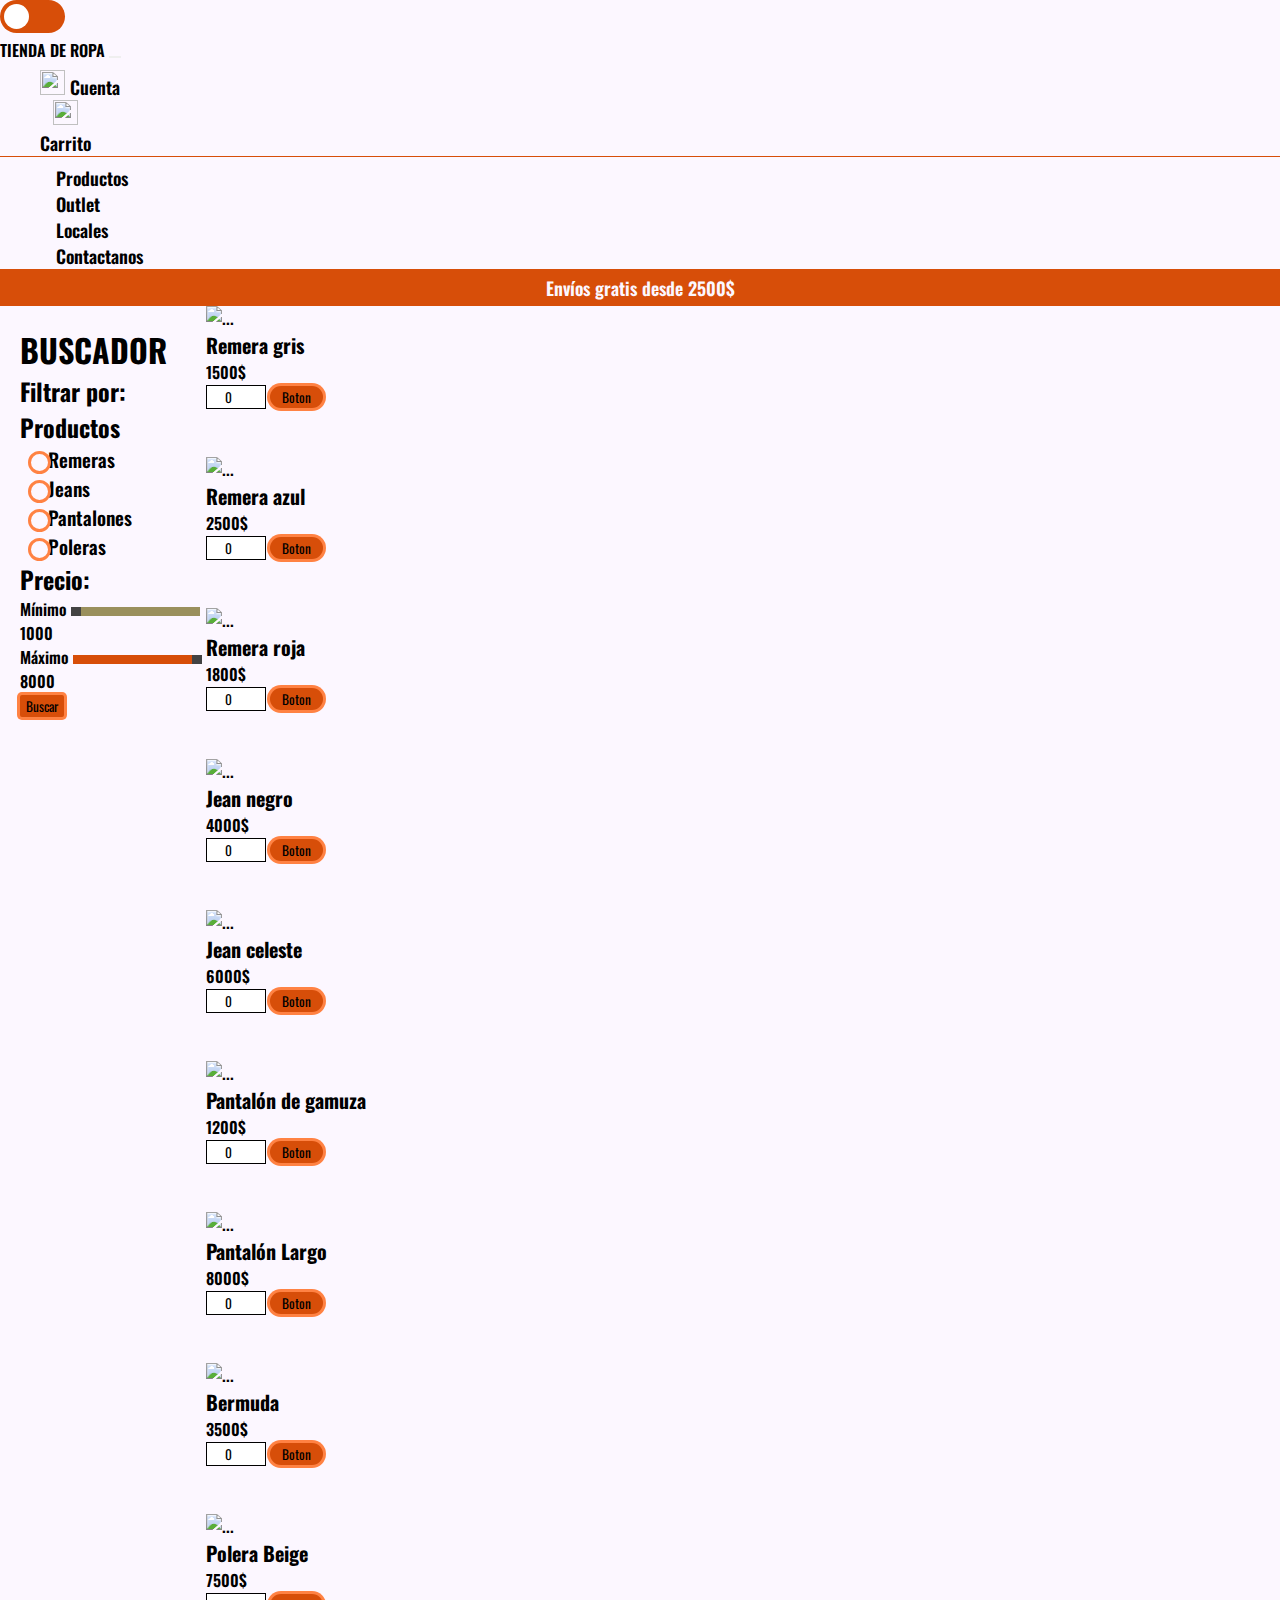
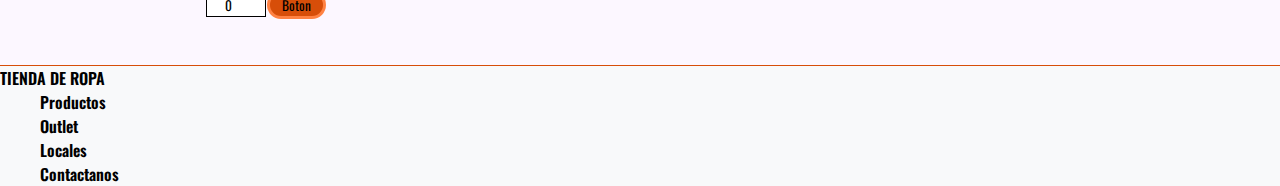
==== commit d0621d82: "avances" ====
--- a/producto.html
+++ b/producto.html
@@ -111,6 +111,7 @@
                       descuento</button>
                     <button type="button" class="btn btn-primary boton8" id="botonVolverDescuento">Volver</button>
                   </div>
+                
                 </div>
               </li>
             </ul>
@@ -216,10 +217,23 @@
           </li>
         </ul>
       </div>
-      <!-- <h2 class="mb-5">Talle:</h2>
-
-
-      <h2 class="mb-5">Precio:</h2> -->
+     
+        
+
+      <h2 class="mb-5">Precio:</h2> 
+      <div class="d-flex flex-column text-center divMin">
+      <label for="min"> Mínimo</label>
+      <input type="range" min="1000" max="8000" value="1000" id="min">
+      <output id="outputMin">1000</output>
+    </div>
+    <div class="d-flex flex-column text-center mt-3 mb-3">
+      <label for="max">Máximo</label>
+      <input type="range" min="1000" max="8000" value="8000" id="max">
+      <output id="outputMax">8000</output>
+    </div>
+    <div class="text-center">
+      <button type="button" class="btn btn-primary" id="botonAplicarBuscadorPorPrecio">Buscar</button>
+    </div>
     </aside>
     <section class="principal">
       <div class="container-fluid mt-5">
@@ -230,7 +244,7 @@
             <div class="card-body d-flex justify-content-between align-items-center">
               <div>
                 <p class="card-text ventaProducto">Remera gris</p>
-                <p>1500$</p>
+                <p class="cardPrecio">1500$</p>
               </div>
               <input type="number" class="botonCantidad" value="0">
               <input type="button" value="Boton" class="boton  btn-primary" name="Agregar">
@@ -242,7 +256,7 @@
             <div class="card-body d-flex justify-content-between align-items-center">
               <div>
                 <p class="card-text ventaProducto">Remera azul</p>
-                <p>2500$</p>
+                <p class="cardPrecio">2500$</p>
               </div>
               <input type="number" class="botonCantidad" value="0">
               <input type="button" value="Boton" class="boton  btn-primary" name="Agregar">
@@ -254,7 +268,7 @@
             <div class="card-body d-flex justify-content-between align-items-center">
               <div>
                 <p class="card-text ventaProducto">Remera roja</p>
-                <p>1800$</p>
+                <p class="cardPrecio">1800$</p>
               </div>
               <input type="number" class="botonCantidad" value="0">
               <input type="button " value="Boton" class="boton btn-primary" name="Agregar">
@@ -267,7 +281,7 @@
             <div class="card-body d-flex justify-content-between align-items-center">
               <div>
                 <p class="card-text ventaProducto">Jean negro</p>
-                <p>4000$</p>
+                <p class="cardPrecio">4000$</p>
               </div>
               <input type="number" class="botonCantidad" value="0">
               <input type="button" value="Boton" class="boton  btn-primary" name="Agregar">
@@ -279,7 +293,7 @@
             <div class="card-body d-flex justify-content-between align-items-center">
               <div>
                 <p class="card-text ventaProducto">Jean celeste</p>
-                <p>6000$</p>
+                <p class="cardPrecio">6000$</p>
               </div>
               <input type="number" class="botonCantidad" value="0">
               <input type="button" value="Boton" class="boton  btn-primary" name="Agregar">
@@ -291,7 +305,7 @@
             <div class="card-body d-flex justify-content-between align-items-center">
               <div>
                 <p class="card-text ventaProducto">Pantalón de gamuza</p>
-                <p>1200$</p>
+                <p class="cardPrecio">1200$</p>
               </div>
               <input type="number" class="botonCantidad" value="0">
               <input type="button" value="Boton" class="boton  btn-primary" name="Agregar">
@@ -304,7 +318,7 @@
             <div class="card-body d-flex justify-content-between align-items-center">
               <div>
                 <p class="card-text ventaProducto">Pantalón Largo</p>
-                <p>8000$</p>
+                <p class="cardPrecio">8000$</p>
               </div>
               <input type="number" class="botonCantidad" value="0">
               <input type="button " value="Boton" class="boton btn-primary" name="Agregar">
@@ -316,7 +330,7 @@
             <div class="card-body d-flex justify-content-between align-items-center">
               <div>
                 <p class="card-text ventaProducto">Bermuda</p>
-                <p>3500$</p>
+                <p class="cardPrecio">3500$</p>
               </div>
               <input type="number" class="botonCantidad" value="0">
               <input type="button" value="Boton" class="boton btn-primary" name="Agregar">
@@ -329,7 +343,7 @@
             <div class="card-body d-flex justify-content-between align-items-center">
               <div>
                 <p class="card-text ventaProducto">Polera Beige</p>
-                <p>7500$</p>
+                <p class="cardPrecio">7500$</p>
               </div>
               <input type="number" class="botonCantidad" value="0">
               <input type="button" value="Boton" class="boton btn-primary" name="Agregar">
--- a/css/style.css
+++ b/css/style.css
@@ -363,6 +363,38 @@
           position: absolute;
           left: 0px;
           top: 6px; }
+    @media screen and (-webkit-min-device-pixel-ratio: 0) {
+      .productos .aside input[type='range'] {
+        overflow: hidden;
+        -webkit-appearance: none;
+        background-color: #9a905d; }
+      .productos .aside input[type='range']::-webkit-slider-runnable-track {
+        height: 10px;
+        -webkit-appearance: none;
+        color: #D74E09;
+        margin-top: -1px; }
+      .productos .aside input[type='range']::-webkit-slider-thumb {
+        width: 10px;
+        -webkit-appearance: none;
+        height: 10px;
+        cursor: ew-resize;
+        background: #434343;
+        box-shadow: -100px 0 0 100px #D74E09; }
+      .productos .aside #botonAplicarBuscadorPorPrecio {
+        border-radius: 2px;
+        background-color: #D74E09;
+        border-color: #D74E09;
+        text-align: center;
+        box-shadow: 0px 0px 0px 3px #ff8243;
+        -webkit-box-shadow: 0px 0px 0px 3px #ff8243;
+        -moz-box-shadow: 0px 0px 0px 3px #ff8243;
+        outline: none; }
+        .productos .aside #botonAplicarBuscadorPorPrecio :focus-visible {
+          outline: none; }
+        .productos .aside #botonAplicarBuscadorPorPrecio:active {
+          box-shadow: none;
+          -webkit-box-shadow: none;
+          -moz-box-shadow: none; } }
   .productos .principal {
     grid-area: principal; }
     .productos .principal .card {
@@ -438,17 +470,31 @@
       .bodyDark .header .navbar .navbar-nav .cruzCierre {
         width: 15px;
         height: auto; }
+    .bodyDark .header .navbar .corrido {
+      text-align: center; }
+      .bodyDark .header .navbar .corrido .divTemperatura {
+        padding-left: 30%;
+        position: relative;
+        left: 110%;
+        color: white; }
+        .bodyDark .header .navbar .corrido .divTemperatura h2 {
+          font-size: 1rem; }
+        .bodyDark .header .navbar .corrido .divTemperatura .temperatura {
+          font-size: 2rem;
+          margin-bottom: 0; }
+        .bodyDark .header .navbar .corrido .divTemperatura span {
+          color: #06BEE1; }
     .bodyDark .header .navbar .saludo {
       font-size: x-large;
       font-family: "Oswald", sans-serif;
-      display: none; }
+      display: none;
+      color: white; }
     .bodyDark .header .navbar #linkCargaProducto {
       display: none; }
     .bodyDark .header .navbar #cargarProducto {
-      color: #D74E09; }
+      color: #5626C4; }
     .bodyDark .header .navbar #ventanaCargaProducto {
       display: none;
-      background-color: white;
       position: absolute;
       z-index: 2;
       width: 50vw;
@@ -457,16 +503,18 @@
       -webkit-box-shadow: 2px 7px 27px -5px rgba(0, 0, 0, 0.75);
       -moz-box-shadow: 2px 7px 27px -5px rgba(0, 0, 0, 0.75);
       text-align: center;
-      padding: 3rem; }
+      padding: 3rem;
+      background-color: black;
+      color: white; }
       .bodyDark .header .navbar #ventanaCargaProducto .cargadorDeProductosTitulos {
         padding-left: 30%; }
       .bodyDark .header .navbar #ventanaCargaProducto #botonCargaProducto {
         border-radius: 30px;
-        background-color: #D74E09;
-        border-color: #D74E09;
-        box-shadow: 0px 0px 0px 3px #ff8243;
-        -webkit-box-shadow: 0px 0px 0px 3px #ff8243;
-        -moz-box-shadow: 0px 0px 0px 3px #ff8243; }
+        background-color: #06BEE1;
+        border-color: #06BEE1;
+        box-shadow: 0px 0px 0px 3px rgba(46, 153, 176, 0.75);
+        -webkit-box-shadow: 0px 0px 0px 3px rgba(46, 153, 176, 0.75);
+        -moz-box-shadow: 0px 0px 0px 3px rgba(46, 153, 176, 0.75); }
         .bodyDark .header .navbar #ventanaCargaProducto #botonCargaProducto:active {
           box-shadow: none;
           -webkit-box-shadow: none;
@@ -476,7 +524,7 @@
     .bodyDark .header .navbar .links_nav {
       margin: 0 1rem;
       text-decoration: none;
-      background-image: linear-gradient(#d74e09, #d74e09);
+      background-image: linear-gradient(#5626C4, #5626C4);
       background-position: 50% 100%;
       background-repeat: no-repeat;
       background-size: 0% 2px;
@@ -497,18 +545,19 @@
           width: 20vw;
           right: -5vw;
           height: 100vh;
-          background-color: white;
+          background-color: black;
           box-shadow: 2px 7px 27px -5px rgba(0, 0, 0, 0.75);
           -webkit-box-shadow: 2px 7px 27px -5px rgba(0, 0, 0, 0.75);
-          -moz-box-shadow: 2px 7px 27px -5px rgba(0, 0, 0, 0.75); }
+          -moz-box-shadow: 2px 7px 27px -5px rgba(0, 0, 0, 0.75);
+          color: #06BEE1; }
           .bodyDark .header .navbar .navbar-collapse #cuenta .posBotonCuenta .boton2,
           .bodyDark .header .navbar .navbar-collapse #cuenta .posBotonCuenta .boton3, .bodyDark .header .navbar .navbar-collapse #cuenta .posBotonCuenta .boton4, .bodyDark .header .navbar .navbar-collapse #cuenta .posBotonCuenta .boton5 {
             border-radius: 30px;
-            background-color: #D74E09;
-            border-color: #D74E09;
-            box-shadow: 0px 0px 0px 3px #ff8243;
-            -webkit-box-shadow: 0px 0px 0px 3px #ff8243;
-            -moz-box-shadow: 0px 0px 0px 3px #ff8243;
+            background-color: #06BEE1;
+            border-color: #06BEE1;
+            box-shadow: 0px 0px 0px 3px rgba(46, 153, 176, 0.75);
+            -webkit-box-shadow: 0px 0px 0px 3px rgba(46, 153, 176, 0.75);
+            -moz-box-shadow: 0px 0px 0px 3px rgba(46, 153, 176, 0.75);
             margin: 5px; }
             .bodyDark .header .navbar .navbar-collapse #cuenta .posBotonCuenta .boton2:active,
             .bodyDark .header .navbar .navbar-collapse #cuenta .posBotonCuenta .boton3:active, .bodyDark .header .navbar .navbar-collapse #cuenta .posBotonCuenta .boton4:active, .bodyDark .header .navbar .navbar-collapse #cuenta .posBotonCuenta .boton5:active {
@@ -526,13 +575,15 @@
           display: none;
           position: absolute;
           z-index: 2;
-          background-color: white;
+          background-color: black;
           width: 30vw;
           height: 100vh;
           right: -0.89vw;
           box-shadow: 2px 7px 27px -5px rgba(0, 0, 0, 0.75);
           -webkit-box-shadow: 2px 7px 27px -5px rgba(0, 0, 0, 0.75);
           -moz-box-shadow: 2px 7px 27px -5px rgba(0, 0, 0, 0.75); }
+          .bodyDark .header .navbar .navbar-collapse #carrito #posBotonCarrito .subtotalEnCarrito {
+            color: white; }
           .bodyDark .header .navbar .navbar-collapse #carrito #posBotonCarrito .imagenEnCarrito {
             width: 6rem;
             height: 9rem;
@@ -545,11 +596,11 @@
             margin-bottom: 2rem; }
           .bodyDark .header .navbar .navbar-collapse #carrito #posBotonCarrito .boton8 {
             border-radius: 30px;
-            background-color: #D74E09;
-            border-color: #D74E09;
-            box-shadow: 0px 0px 0px 3px #ff8243;
-            -webkit-box-shadow: 0px 0px 0px 3px #ff8243;
-            -moz-box-shadow: 0px 0px 0px 3px #ff8243;
+            background-color: #06BEE1;
+            border-color: #06BEE1;
+            box-shadow: 0px 0px 0px 3px rgba(46, 153, 176, 0.75);
+            -webkit-box-shadow: 0px 0px 0px 3px rgba(46, 153, 176, 0.75);
+            -moz-box-shadow: 0px 0px 0px 3px rgba(46, 153, 176, 0.75);
             margin: 5px; }
             .bodyDark .header .navbar .navbar-collapse #carrito #posBotonCarrito .boton8:active {
               box-shadow: none;
@@ -557,37 +608,40 @@
               -moz-box-shadow: none; }
           .bodyDark .header .navbar .navbar-collapse #carrito #posBotonCarrito .divCompletarCompra .boton6, .bodyDark .header .navbar .navbar-collapse #carrito #posBotonCarrito .divCompletarCompra .boton7 {
             border-radius: 30px;
-            background-color: #D74E09;
-            border-color: #D74E09;
-            box-shadow: 0px 0px 0px 3px #ff8243;
-            -webkit-box-shadow: 0px 0px 0px 3px #ff8243;
-            -moz-box-shadow: 0px 0px 0px 3px #ff8243;
+            background-color: #06BEE1;
+            border-color: #06BEE1;
+            box-shadow: 0px 0px 0px 3px rgba(46, 153, 176, 0.75);
+            -webkit-box-shadow: 0px 0px 0px 3px rgba(46, 153, 176, 0.75);
+            -moz-box-shadow: 0px 0px 0px 3px rgba(46, 153, 176, 0.75);
             margin: 5px; }
             .bodyDark .header .navbar .navbar-collapse #carrito #posBotonCarrito .divCompletarCompra .boton6:active, .bodyDark .header .navbar .navbar-collapse #carrito #posBotonCarrito .divCompletarCompra .boton7:active {
               box-shadow: none;
               -webkit-box-shadow: none;
               -moz-box-shadow: none; }
           .bodyDark .header .navbar .navbar-collapse #carrito #posBotonCarrito #carritoAplicarDescuento {
-            display: none; }
+            display: none;
+            color: white; }
           .bodyDark .header .navbar .navbar-collapse #carrito #posBotonCarrito .productosEnCarrito {
             padding-right: 1rem;
-            align-items: center; }
+            align-items: center;
+            color: white; }
             .bodyDark .header .navbar .navbar-collapse #carrito #posBotonCarrito .productosEnCarrito .sumadorCarrito {
               display: flex;
               justify-content: space-evenly;
               align-items: baseline; }
               .bodyDark .header .navbar .navbar-collapse #carrito #posBotonCarrito .productosEnCarrito .sumadorCarrito .botonCarritoIngresado {
-                background-color: #D74E09;
-                box-shadow: 0px 0px 0px 3px #ff8243;
-                -webkit-box-shadow: 0px 0px 0px 3px #ff8243;
-                -moz-box-shadow: 0px 0px 0px 3px #ff8243;
+                background-color: #06BEE1;
+                border-color: #06BEE1;
+                box-shadow: 0px 0px 0px 3px rgba(46, 153, 176, 0.75);
+                -webkit-box-shadow: 0px 0px 0px 3px rgba(46, 153, 176, 0.75);
+                -moz-box-shadow: 0px 0px 0px 3px rgba(46, 153, 176, 0.75);
                 color: white; }
                 .bodyDark .header .navbar .navbar-collapse #carrito #posBotonCarrito .productosEnCarrito .sumadorCarrito .botonCarritoIngresado:active {
                   box-shadow: none;
                   -webkit-box-shadow: none;
                   -moz-box-shadow: none; }
           .bodyDark .header .navbar .navbar-collapse #carrito #posBotonCarrito .carritoVacio {
-            color: #D74E09;
+            color: #06BEE1;
             display: block; }
 
 @media (max-width: 768px) {
@@ -615,7 +669,7 @@
       .bodyDark .productos .aside .inputsUl .botonesBuscadorPorNombre {
         display: none; }
         .bodyDark .productos .aside .inputsUl .botonesBuscadorPorNombre:checked + .nombreBuscadorPorNombre::before {
-          background-color: #06BEE1; }
+          background-color: rgba(46, 153, 176, 0.75); }
       .bodyDark .productos .aside .inputsUl .nombreBuscadorPorNombre {
         padding: 0px 15px 0px 20px;
         display: inline-block;
@@ -632,6 +686,38 @@
           position: absolute;
           left: 0px;
           top: 6px; }
+    @media screen and (-webkit-min-device-pixel-ratio: 0) {
+      .bodyDark .productos .aside input[type='range'] {
+        overflow: hidden;
+        -webkit-appearance: none;
+        background-color: grey; }
+      .bodyDark .productos .aside input[type='range']::-webkit-slider-runnable-track {
+        height: 10px;
+        -webkit-appearance: none;
+        color: #D74E09;
+        margin-top: -1px; }
+      .bodyDark .productos .aside input[type='range']::-webkit-slider-thumb {
+        width: 10px;
+        -webkit-appearance: none;
+        height: 10px;
+        cursor: ew-resize;
+        background: #434343;
+        box-shadow: -100px 0 0 100px #5626C4; }
+      .bodyDark .productos .aside #botonAplicarBuscadorPorPrecio {
+        border-radius: 2px;
+        text-align: center;
+        background-color: #06BEE1;
+        border-color: #06BEE1;
+        box-shadow: 0px 0px 0px 3px rgba(46, 153, 176, 0.75);
+        -webkit-box-shadow: 0px 0px 0px 3px rgba(46, 153, 176, 0.75);
+        -moz-box-shadow: 0px 0px 0px 3px rgba(46, 153, 176, 0.75);
+        outline: none; }
+        .bodyDark .productos .aside #botonAplicarBuscadorPorPrecio :focus-visible {
+          outline: none; }
+        .bodyDark .productos .aside #botonAplicarBuscadorPorPrecio:active {
+          box-shadow: none;
+          -webkit-box-shadow: none;
+          -moz-box-shadow: none; } }
   .bodyDark .productos .principal {
     grid-area: principal; }
     .bodyDark .productos .principal .card {
@@ -646,13 +732,13 @@
         font-size: 20px; }
     .bodyDark .productos .principal .boton {
       border-radius: 30px;
-      background-color: #D74E09;
-      border-color: #D74E09;
       width: 53px;
       text-align: center;
-      box-shadow: 0px 0px 0px 3px #ff8243;
-      -webkit-box-shadow: 0px 0px 0px 3px #ff8243;
-      -moz-box-shadow: 0px 0px 0px 3px #ff8243;
+      background-color: #06BEE1;
+      border-color: #06BEE1;
+      box-shadow: 0px 0px 0px 3px rgba(46, 153, 176, 0.75);
+      -webkit-box-shadow: 0px 0px 0px 3px rgba(46, 153, 176, 0.75);
+      -moz-box-shadow: 0px 0px 0px 3px rgba(46, 153, 176, 0.75);
       outline: none; }
       .bodyDark .productos .principal .boton :focus-visible {
         outline: none; }
@@ -678,7 +764,9 @@
 .bodyDark .footer {
   background-color: #06BEE1;
   border-top: solid 1px #5EFC8D;
-  color: #06BEE1; }
+  color: white; }
+  .bodyDark .footer a {
+    color: white; }
 
 #body_kids .header_kids {
   position: relative;
